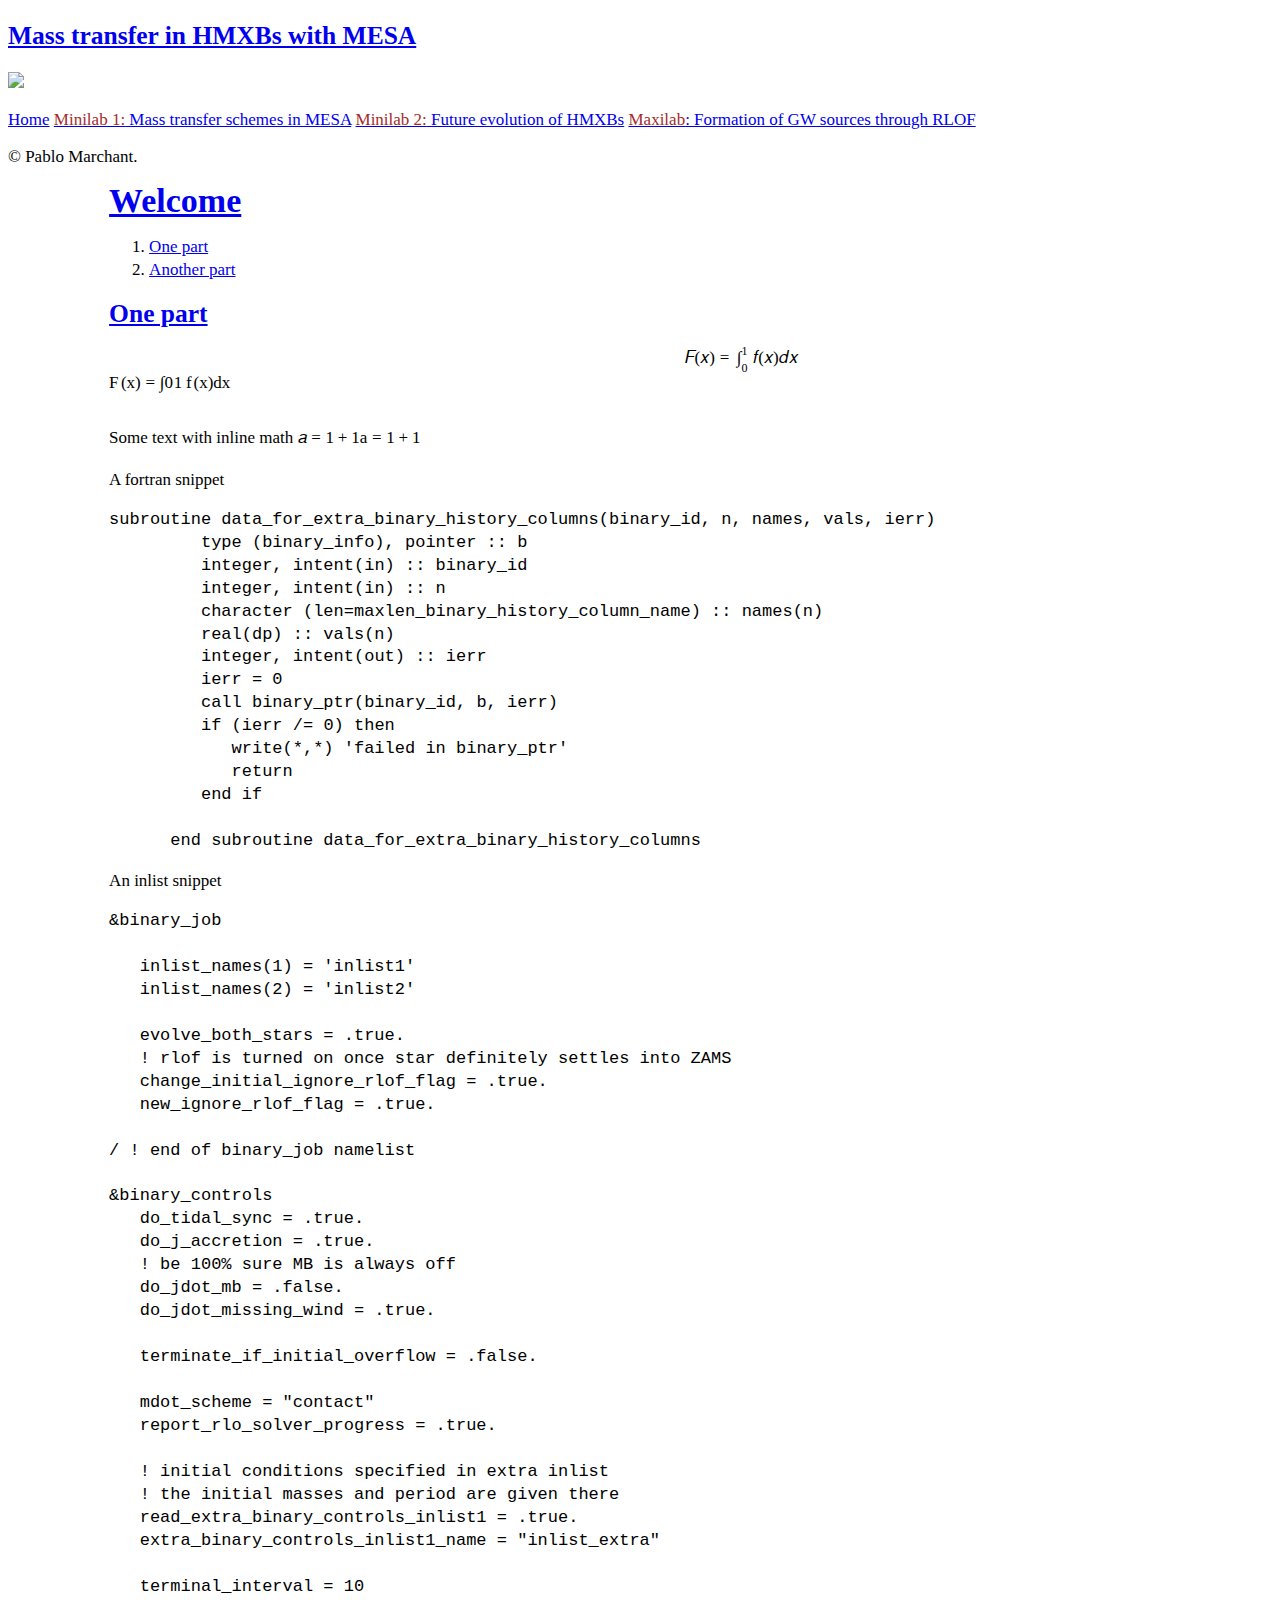
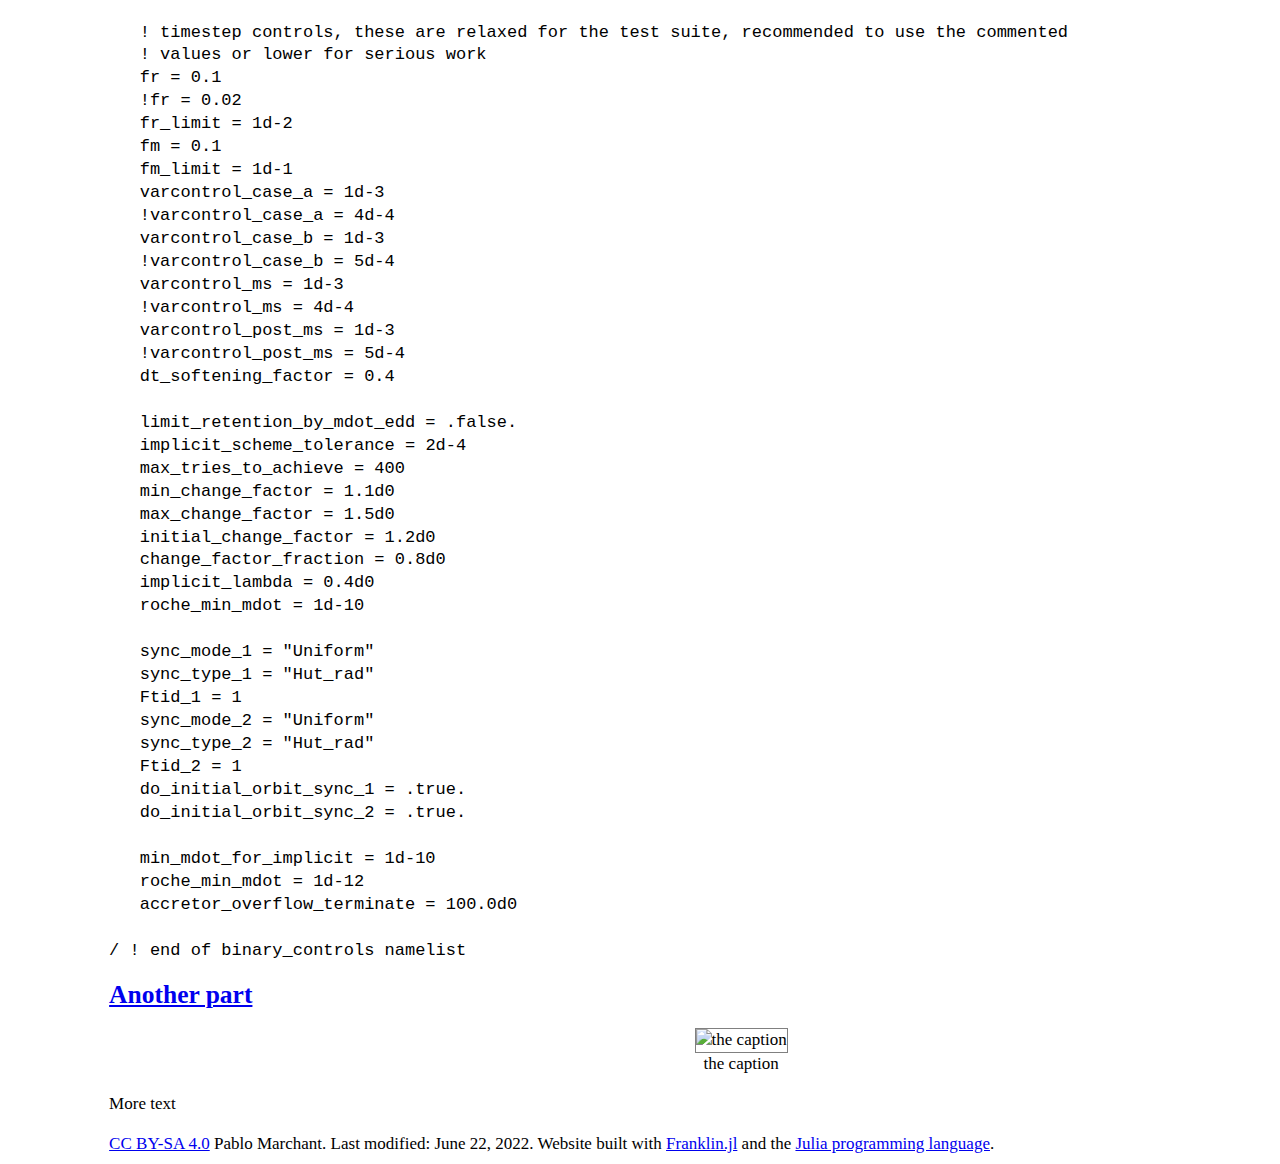
==== index.html @ 85d3b37d "Deploying to gh-pages from  @ 5ab156fdbe3b76eb6be2b7d7a0ef2311f103418b 🚀" ====
<!doctype html> <html lang=en > <meta charset=UTF-8 > <meta name=viewport  content="width=device-width, initial-scale=1"> <link rel=stylesheet  href="/mesa2022_hmxb/libs/katex/katex.min.css"> <link rel=stylesheet  href="/mesa2022_hmxb/libs/highlight/github.min.css"> <link rel=stylesheet  href="/mesa2022_hmxb/css/franklin.css"> <link rel=stylesheet  href="/mesa2022_hmxb/css/poole_hyde.css"> <style> html {font-size: 17px;} .franklin-content {position: relative; padding-left: 8%; padding-right: 5%; line-height: 1.35em;} @media (min-width: 940px) { .franklin-content {width: 100%; margin-left: auto; margin-right: auto;} } @media (max-width: 768px) { .franklin-content {padding-left: 6%; padding-right: 6%;} } </style> <link rel=icon  href="/mesa2022_hmxb/assets/favicon.png"> <title>MESA summer school 2022: Modeling of HMXBs with MESA</title> <div class=sidebar > <div class="container sidebar-sticky"> <div class=sidebar-about > <h2><a href="/mesa2022_hmxb/">Mass transfer in HMXBs with MESA</a></h2> <img src="/mesa2022_hmxb/assets/PobreEstrella.png"/> <p class=lead ></p> </div> <nav class=sidebar-nav > <a class="sidebar-nav-item active" href="/mesa2022_hmxb/">Home</a> <a class="sidebar-nav-item " href="/mesa2022_hmxb/minilab1/"><span style="color:brown">Minilab 1:</span> Mass transfer schemes in MESA</a> <a class="sidebar-nav-item " href="/mesa2022_hmxb/minilab2/"><span style="color:brown">Minilab 2:</span> Future evolution of HMXBs</a> <a class="sidebar-nav-item " href="/mesa2022_hmxb/maxilab/"><span style="color:brown">Maxilab</span>: Formation of GW sources through RLOF</a> </nav> <p>&copy; Pablo Marchant.</p> </div> </div> <div class="content container"> <div class=franklin-content > <h1 id=welcome ><a href="#welcome" class=header-anchor >Welcome</a></h1> <p><div class=franklin-toc ><ol><li><a href="#one_part">One part</a><li><a href="#another_part">Another part</a></ol></div> </p> <h2 id=one_part ><a href="#one_part" class=header-anchor >One part</a></h2> <span class=katex-display ><span class=katex ><span class=katex-mathml ><math xmlns="http://www.w3.org/1998/Math/MathML" display=block ><semantics><mrow><mi>F</mi><mo stretchy=false >(</mo><mi>x</mi><mo stretchy=false >)</mo><mo>=</mo><msubsup><mo>∫</mo><mn>0</mn><mn>1</mn></msubsup><mi>f</mi><mo stretchy=false >(</mo><mi>x</mi><mo stretchy=false >)</mo><mi>d</mi><mi>x</mi></mrow><annotation encoding="application/x-tex">F(x)=\int_0^1 f(x)dx</annotation></semantics></math></span><span class=katex-html  aria-hidden=true ><span class=base ><span class=strut  style="height:1em;vertical-align:-0.25em;"></span><span class="mord mathnormal" style="margin-right:0.13889em;">F</span><span class=mopen >(</span><span class="mord mathnormal">x</span><span class=mclose >)</span><span class=mspace  style="margin-right:0.2778em;"></span><span class=mrel >=</span><span class=mspace  style="margin-right:0.2778em;"></span></span><span class=base ><span class=strut  style="height:2.476em;vertical-align:-0.9119em;"></span><span class=mop ><span class="mop op-symbol large-op" style="margin-right:0.44445em;position:relative;top:-0.0011em;">∫</span><span class=msupsub ><span class="vlist-t vlist-t2"><span class=vlist-r ><span class=vlist  style="height:1.564em;"><span style="top:-1.7881em;margin-left:-0.4445em;margin-right:0.05em;"><span class=pstrut  style="height:2.7em;"></span><span class="sizing reset-size6 size3 mtight"><span class="mord mtight">0</span></span></span><span style="top:-3.8129em;margin-right:0.05em;"><span class=pstrut  style="height:2.7em;"></span><span class="sizing reset-size6 size3 mtight"><span class="mord mtight">1</span></span></span></span><span class=vlist-s >​</span></span><span class=vlist-r ><span class=vlist  style="height:0.9119em;"><span></span></span></span></span></span></span><span class=mspace  style="margin-right:0.1667em;"></span><span class="mord mathnormal" style="margin-right:0.10764em;">f</span><span class=mopen >(</span><span class="mord mathnormal">x</span><span class=mclose >)</span><span class="mord mathnormal">d</span><span class="mord mathnormal">x</span></span></span></span></span> <p>Some text with inline math <span class=katex ><span class=katex-mathml ><math xmlns="http://www.w3.org/1998/Math/MathML"><semantics><mrow><mi>a</mi><mo>=</mo><mn>1</mn><mo>+</mo><mn>1</mn></mrow><annotation encoding="application/x-tex">a=1+1</annotation></semantics></math></span><span class=katex-html  aria-hidden=true ><span class=base ><span class=strut  style="height:0.4306em;"></span><span class="mord mathnormal">a</span><span class=mspace  style="margin-right:0.2778em;"></span><span class=mrel >=</span><span class=mspace  style="margin-right:0.2778em;"></span></span><span class=base ><span class=strut  style="height:0.7278em;vertical-align:-0.0833em;"></span><span class=mord >1</span><span class=mspace  style="margin-right:0.2222em;"></span><span class=mbin >+</span><span class=mspace  style="margin-right:0.2222em;"></span></span><span class=base ><span class=strut  style="height:0.6444em;"></span><span class=mord >1</span></span></span></span></p> <p>A fortran snippet</p> <pre><code class="fortran hljs"><span class=hljs-function ><span class=hljs-keyword >subroutine</span></span> data_for_extra_binary_history_columns(binary_id, n, names, vals, ierr)
         <span class=hljs-keyword >type</span> (binary_info), <span class=hljs-keyword >pointer</span> :: b
         <span class=hljs-keyword >integer</span>, <span class=hljs-keyword >intent</span>(<span class=hljs-keyword >in</span>) :: binary_id
         <span class=hljs-keyword >integer</span>, <span class=hljs-keyword >intent</span>(<span class=hljs-keyword >in</span>) :: n
         <span class=hljs-keyword >character</span> (len=maxlen_binary_history_column_name) :: names(n)
         <span class=hljs-keyword >real</span>(dp) :: vals(n)
         <span class=hljs-keyword >integer</span>, <span class=hljs-keyword >intent</span>(<span class=hljs-keyword >out</span>) :: ierr
         ierr = <span class=hljs-number >0</span>
         <span class=hljs-keyword >call</span> binary_ptr(binary_id, b, ierr)
         <span class=hljs-keyword >if</span> (ierr /= <span class=hljs-number >0</span>) <span class=hljs-keyword >then</span>
            <span class=hljs-built_in >write</span>(*,*) <span class=hljs-string >&#x27;failed in binary_ptr&#x27;</span>
            <span class=hljs-keyword >return</span>
         <span class=hljs-keyword >end</span> <span class=hljs-keyword >if</span>
         
      <span class=hljs-keyword >end</span> <span class=hljs-function ><span class=hljs-keyword >subroutine</span></span> data_for_extra_binary_history_columns</code></pre> <p>An inlist snippet</p> <pre><code class="fortran hljs">&amp;binary_job

   inlist_names(<span class=hljs-number >1</span>) = <span class=hljs-string >&#x27;inlist1&#x27;</span> 
   inlist_names(<span class=hljs-number >2</span>) = <span class=hljs-string >&#x27;inlist2&#x27;</span>

   evolve_both_stars = .true.
   <span class=hljs-comment >! rlof is turned on once star definitely settles into ZAMS</span>
   change_initial_ignore_rlof_flag = .true.
   new_ignore_rlof_flag = .true.

/ <span class=hljs-comment >! end of binary_job namelist</span>

&amp;binary_controls
   do_tidal_sync = .true.
   do_j_accretion = .true.
   <span class=hljs-comment >! be 100% sure MB is always off</span>
   do_jdot_mb = .false.
   do_jdot_missing_wind = .true.

   terminate_if_initial_overflow = .false.

   mdot_scheme = <span class=hljs-string >&quot;contact&quot;</span>
   report_rlo_solver_progress = .true.

   <span class=hljs-comment >! initial conditions specified in extra inlist</span>
   <span class=hljs-comment >! the initial masses and period are given there</span>
   read_extra_binary_controls_inlist1 = .true.
   extra_binary_controls_inlist1_name = <span class=hljs-string >&quot;inlist_extra&quot;</span>

   terminal_interval = <span class=hljs-number >10</span>

   <span class=hljs-comment >! timestep controls, these are relaxed for the test suite, recommended to use the commented</span>
   <span class=hljs-comment >! values or lower for serious work</span>
   fr = <span class=hljs-number >0.1</span>
   <span class=hljs-comment >!fr = 0.02</span>
   fr_limit = <span class=hljs-number >1d-2</span>
   fm = <span class=hljs-number >0.1</span>
   fm_limit = <span class=hljs-number >1d-1</span>
   varcontrol_case_a = <span class=hljs-number >1d-3</span>
   <span class=hljs-comment >!varcontrol_case_a = 4d-4</span>
   varcontrol_case_b = <span class=hljs-number >1d-3</span>
   <span class=hljs-comment >!varcontrol_case_b = 5d-4</span>
   varcontrol_ms = <span class=hljs-number >1d-3</span>
   <span class=hljs-comment >!varcontrol_ms = 4d-4</span>
   varcontrol_post_ms = <span class=hljs-number >1d-3</span>
   <span class=hljs-comment >!varcontrol_post_ms = 5d-4</span>
   dt_softening_factor = <span class=hljs-number >0.4</span>

   limit_retention_by_mdot_edd = .false.
   implicit_scheme_tolerance = <span class=hljs-number >2d-4</span>
   max_tries_to_achieve = <span class=hljs-number >400</span>
   min_change_factor = <span class=hljs-number >1.1d0</span>
   max_change_factor = <span class=hljs-number >1.5d0</span>
   initial_change_factor = <span class=hljs-number >1.2d0</span>
   change_factor_fraction = <span class=hljs-number >0.8d0</span>
   implicit_lambda = <span class=hljs-number >0.4d0</span>
   roche_min_mdot = <span class=hljs-number >1d-10</span>

   sync_mode_1 = <span class=hljs-string >&quot;Uniform&quot;</span>
   sync_type_1 = <span class=hljs-string >&quot;Hut_rad&quot;</span>
   Ftid_1 = <span class=hljs-number >1</span>
   sync_mode_2 = <span class=hljs-string >&quot;Uniform&quot;</span>
   sync_type_2 = <span class=hljs-string >&quot;Hut_rad&quot;</span>
   Ftid_2 = <span class=hljs-number >1</span>
   do_initial_orbit_sync_1 = .true.
   do_initial_orbit_sync_2 = .true.

   min_mdot_for_implicit = <span class=hljs-number >1d-10</span>
   roche_min_mdot = <span class=hljs-number >1d-12</span>
   accretor_overflow_terminate = <span class=hljs-number >100.0d0</span>
         
/ <span class=hljs-comment >! end of binary_controls namelist</span></code></pre> <h2 id=another_part ><a href="#another_part" class=header-anchor >Another part</a></h2> <figure style="text-align:center;"> <img src="/mesa2022_hmxb/assets/maxilab/code/output/roche.svg" style="padding:0; width:100%;border: 1px solid gray;" alt=" the caption"/> <figcaption> the caption</figcaption> </figure> <p>More text</p> <div class=page-foot > <a href="http://creativecommons.org/licenses/by-sa/4.0/">CC BY-SA 4.0</a> Pablo Marchant. Last modified: June 22, 2022. Website built with <a href="https://github.com/tlienart/Franklin.jl">Franklin.jl</a> and the <a href="https://julialang.org">Julia programming language</a>. </div> </div> </div>
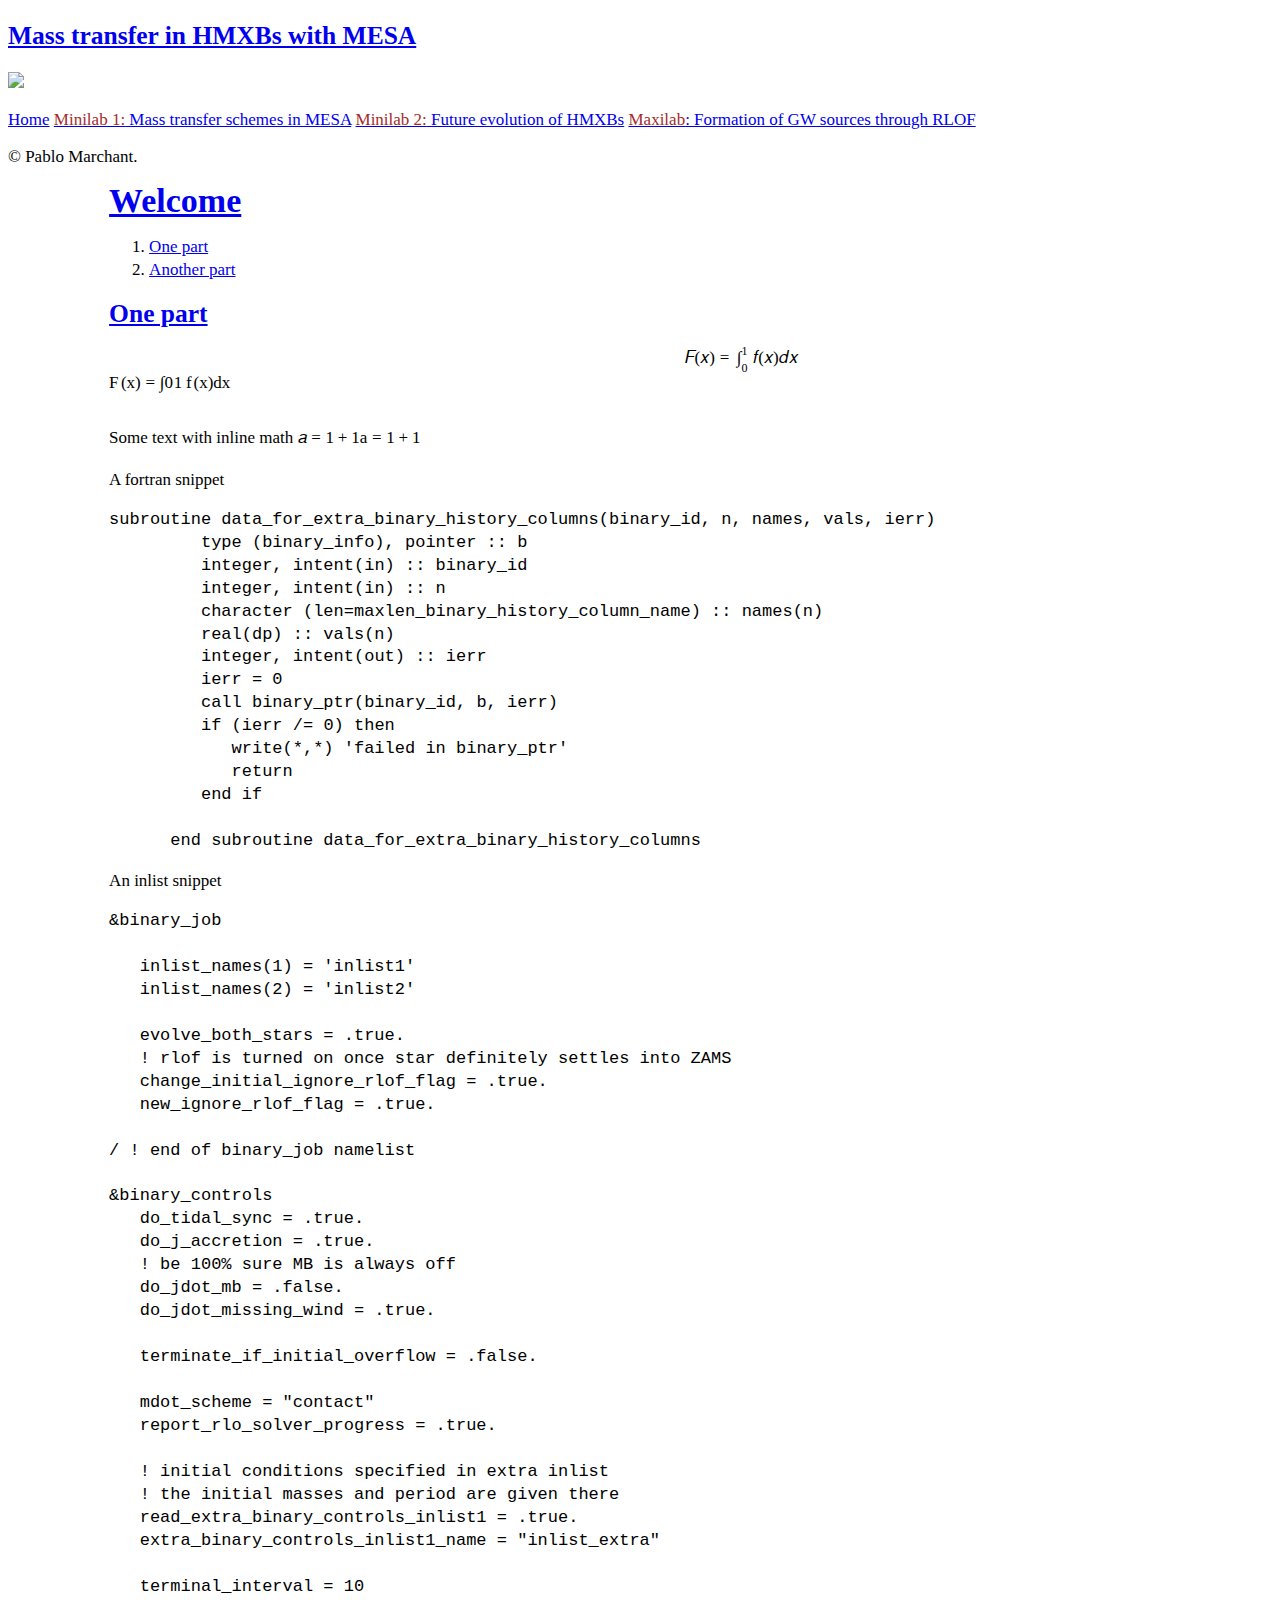
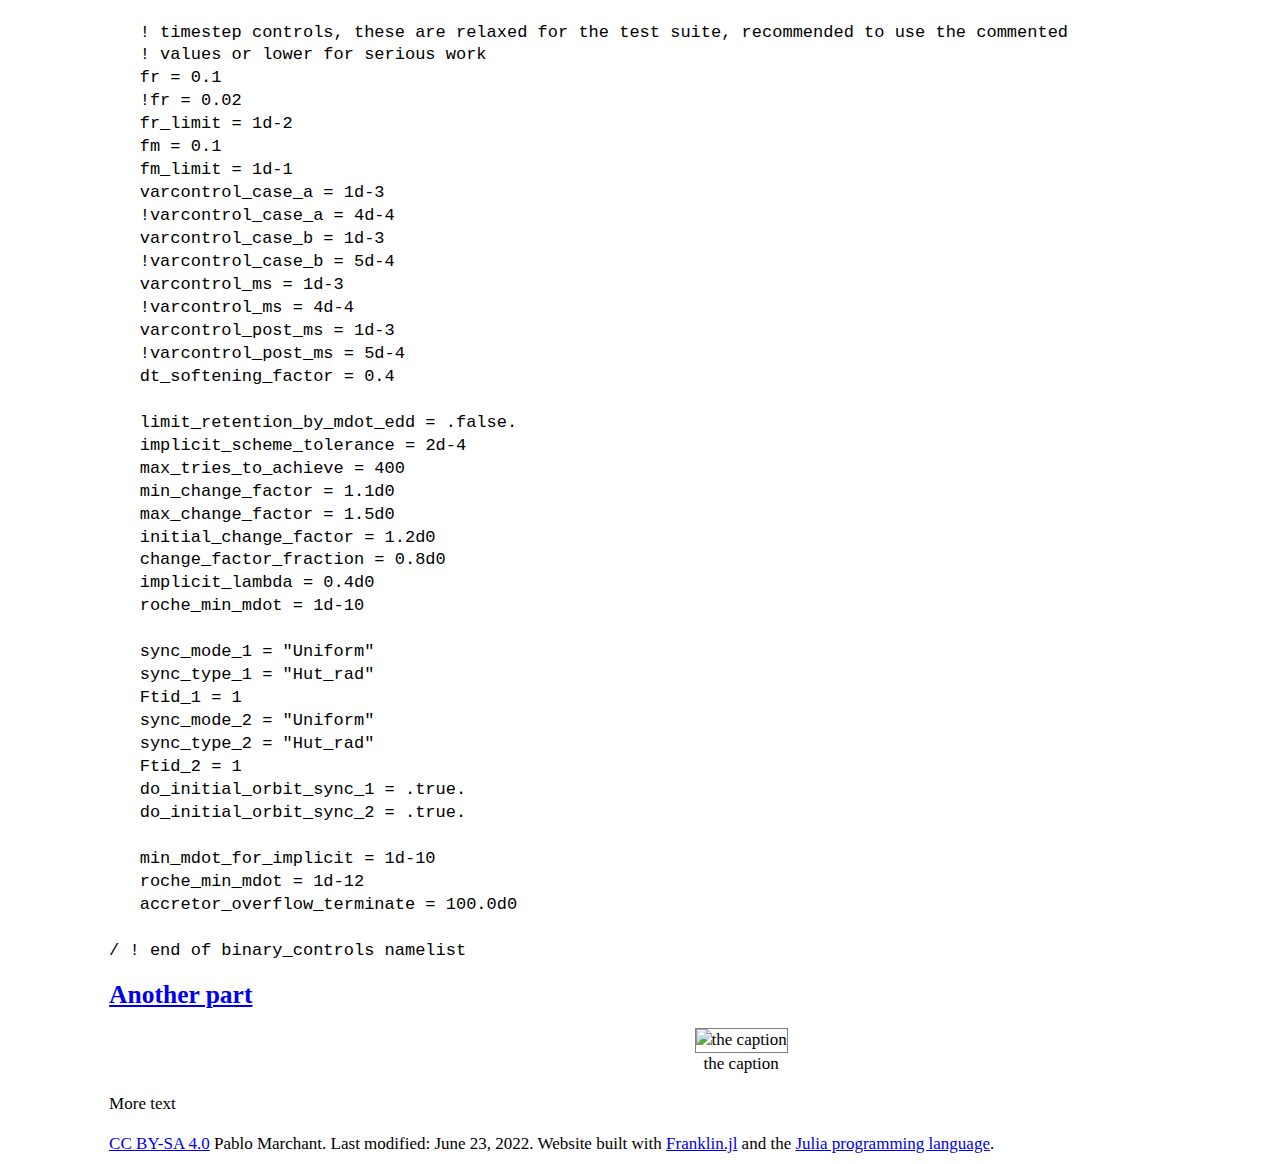
==== commit 11ff33a9: "Deploying to gh-pages from  @ 27199b97aa4771895e220de579872ebf9748f360 🚀" ====
--- a/index.html
+++ b/index.html
@@ -1,4 +1,4 @@
-<!doctype html> <html lang=en > <meta charset=UTF-8 > <meta name=viewport  content="width=device-width, initial-scale=1"> <link rel=stylesheet  href="/mesa2022_hmxb/libs/katex/katex.min.css"> <link rel=stylesheet  href="/mesa2022_hmxb/libs/highlight/github.min.css"> <link rel=stylesheet  href="/mesa2022_hmxb/css/franklin.css"> <link rel=stylesheet  href="/mesa2022_hmxb/css/poole_hyde.css"> <style> html {font-size: 17px;} .franklin-content {position: relative; padding-left: 8%; padding-right: 5%; line-height: 1.35em;} @media (min-width: 940px) { .franklin-content {width: 100%; margin-left: auto; margin-right: auto;} } @media (max-width: 768px) { .franklin-content {padding-left: 6%; padding-right: 6%;} } </style> <link rel=icon  href="/mesa2022_hmxb/assets/favicon.png"> <title>MESA summer school 2022: Modeling of HMXBs with MESA</title> <div class=sidebar > <div class="container sidebar-sticky"> <div class=sidebar-about > <h2><a href="/mesa2022_hmxb/">Mass transfer in HMXBs with MESA</a></h2> <img src="/mesa2022_hmxb/assets/PobreEstrella.png"/> <p class=lead ></p> </div> <nav class=sidebar-nav > <a class="sidebar-nav-item active" href="/mesa2022_hmxb/">Home</a> <a class="sidebar-nav-item " href="/mesa2022_hmxb/minilab1/"><span style="color:brown">Minilab 1:</span> Mass transfer schemes in MESA</a> <a class="sidebar-nav-item " href="/mesa2022_hmxb/minilab2/"><span style="color:brown">Minilab 2:</span> Future evolution of HMXBs</a> <a class="sidebar-nav-item " href="/mesa2022_hmxb/maxilab/"><span style="color:brown">Maxilab</span>: Formation of GW sources through RLOF</a> </nav> <p>&copy; Pablo Marchant.</p> </div> </div> <div class="content container"> <div class=franklin-content > <h1 id=welcome ><a href="#welcome" class=header-anchor >Welcome</a></h1> <p><div class=franklin-toc ><ol><li><a href="#one_part">One part</a><li><a href="#another_part">Another part</a></ol></div> </p> <h2 id=one_part ><a href="#one_part" class=header-anchor >One part</a></h2> <span class=katex-display ><span class=katex ><span class=katex-mathml ><math xmlns="http://www.w3.org/1998/Math/MathML" display=block ><semantics><mrow><mi>F</mi><mo stretchy=false >(</mo><mi>x</mi><mo stretchy=false >)</mo><mo>=</mo><msubsup><mo>∫</mo><mn>0</mn><mn>1</mn></msubsup><mi>f</mi><mo stretchy=false >(</mo><mi>x</mi><mo stretchy=false >)</mo><mi>d</mi><mi>x</mi></mrow><annotation encoding="application/x-tex">F(x)=\int_0^1 f(x)dx</annotation></semantics></math></span><span class=katex-html  aria-hidden=true ><span class=base ><span class=strut  style="height:1em;vertical-align:-0.25em;"></span><span class="mord mathnormal" style="margin-right:0.13889em;">F</span><span class=mopen >(</span><span class="mord mathnormal">x</span><span class=mclose >)</span><span class=mspace  style="margin-right:0.2778em;"></span><span class=mrel >=</span><span class=mspace  style="margin-right:0.2778em;"></span></span><span class=base ><span class=strut  style="height:2.476em;vertical-align:-0.9119em;"></span><span class=mop ><span class="mop op-symbol large-op" style="margin-right:0.44445em;position:relative;top:-0.0011em;">∫</span><span class=msupsub ><span class="vlist-t vlist-t2"><span class=vlist-r ><span class=vlist  style="height:1.564em;"><span style="top:-1.7881em;margin-left:-0.4445em;margin-right:0.05em;"><span class=pstrut  style="height:2.7em;"></span><span class="sizing reset-size6 size3 mtight"><span class="mord mtight">0</span></span></span><span style="top:-3.8129em;margin-right:0.05em;"><span class=pstrut  style="height:2.7em;"></span><span class="sizing reset-size6 size3 mtight"><span class="mord mtight">1</span></span></span></span><span class=vlist-s >​</span></span><span class=vlist-r ><span class=vlist  style="height:0.9119em;"><span></span></span></span></span></span></span><span class=mspace  style="margin-right:0.1667em;"></span><span class="mord mathnormal" style="margin-right:0.10764em;">f</span><span class=mopen >(</span><span class="mord mathnormal">x</span><span class=mclose >)</span><span class="mord mathnormal">d</span><span class="mord mathnormal">x</span></span></span></span></span> <p>Some text with inline math <span class=katex ><span class=katex-mathml ><math xmlns="http://www.w3.org/1998/Math/MathML"><semantics><mrow><mi>a</mi><mo>=</mo><mn>1</mn><mo>+</mo><mn>1</mn></mrow><annotation encoding="application/x-tex">a=1+1</annotation></semantics></math></span><span class=katex-html  aria-hidden=true ><span class=base ><span class=strut  style="height:0.4306em;"></span><span class="mord mathnormal">a</span><span class=mspace  style="margin-right:0.2778em;"></span><span class=mrel >=</span><span class=mspace  style="margin-right:0.2778em;"></span></span><span class=base ><span class=strut  style="height:0.7278em;vertical-align:-0.0833em;"></span><span class=mord >1</span><span class=mspace  style="margin-right:0.2222em;"></span><span class=mbin >+</span><span class=mspace  style="margin-right:0.2222em;"></span></span><span class=base ><span class=strut  style="height:0.6444em;"></span><span class=mord >1</span></span></span></span></p> <p>A fortran snippet</p> <pre><code class="fortran hljs"><span class=hljs-function ><span class=hljs-keyword >subroutine</span></span> data_for_extra_binary_history_columns(binary_id, n, names, vals, ierr)
+<!doctype html> <html lang=en > <meta charset=UTF-8 > <meta name=viewport  content="width=device-width, initial-scale=1"> <link rel=stylesheet  href="/mesa2022_hmxb/libs/katex/katex.min.css"> <link rel=stylesheet  href="/mesa2022_hmxb/libs/highlight/github.min.css"> <link rel=stylesheet  href="/mesa2022_hmxb/css/franklin.css"> <link rel=stylesheet  href="/mesa2022_hmxb/css/poole_hyde.css"> <link rel=stylesheet  href="/mesa2022_hmxb/css/extras.css"> <style> html {font-size: 17px;} .franklin-content {position: relative; padding-left: 8%; padding-right: 5%; line-height: 1.35em;} @media (min-width: 940px) { .franklin-content {width: 100%; margin-left: auto; margin-right: auto;} } @media (max-width: 768px) { .franklin-content {padding-left: 6%; padding-right: 6%;} } </style> <link rel=icon  href="/mesa2022_hmxb/assets/favicon.png"> <title>MESA summer school 2022: Modeling of HMXBs with MESA</title> <div class=sidebar > <div class="container sidebar-sticky"> <div class=sidebar-about > <h2><a href="/mesa2022_hmxb/">Mass transfer in HMXBs with MESA</a></h2> <img src="/mesa2022_hmxb/assets/PobreEstrella.png"/> <p class=lead ></p> </div> <nav class=sidebar-nav > <a class="sidebar-nav-item active" href="/mesa2022_hmxb/">Home</a> <a class="sidebar-nav-item " href="/mesa2022_hmxb/minilab1/"><span style="color:brown">Minilab 1:</span> Mass transfer schemes in MESA</a> <a class="sidebar-nav-item " href="/mesa2022_hmxb/minilab2/"><span style="color:brown">Minilab 2:</span> Future evolution of HMXBs</a> <a class="sidebar-nav-item " href="/mesa2022_hmxb/maxilab/"><span style="color:brown">Maxilab</span>: Formation of GW sources through RLOF</a> </nav> <p>&copy; Pablo Marchant.</p> </div> </div> <div class="content container"> <div class=franklin-content > <h1 id=welcome ><a href="#welcome" class=header-anchor >Welcome</a></h1> <p><div class=franklin-toc ><ol><li><a href="#one_part">One part</a><li><a href="#another_part">Another part</a></ol></div> </p> <h2 id=one_part ><a href="#one_part" class=header-anchor >One part</a></h2> <span class=katex-display ><span class=katex ><span class=katex-mathml ><math xmlns="http://www.w3.org/1998/Math/MathML" display=block ><semantics><mrow><mi>F</mi><mo stretchy=false >(</mo><mi>x</mi><mo stretchy=false >)</mo><mo>=</mo><msubsup><mo>∫</mo><mn>0</mn><mn>1</mn></msubsup><mi>f</mi><mo stretchy=false >(</mo><mi>x</mi><mo stretchy=false >)</mo><mi>d</mi><mi>x</mi></mrow><annotation encoding="application/x-tex">F(x)=\int_0^1 f(x)dx</annotation></semantics></math></span><span class=katex-html  aria-hidden=true ><span class=base ><span class=strut  style="height:1em;vertical-align:-0.25em;"></span><span class="mord mathnormal" style="margin-right:0.13889em;">F</span><span class=mopen >(</span><span class="mord mathnormal">x</span><span class=mclose >)</span><span class=mspace  style="margin-right:0.2778em;"></span><span class=mrel >=</span><span class=mspace  style="margin-right:0.2778em;"></span></span><span class=base ><span class=strut  style="height:2.476em;vertical-align:-0.9119em;"></span><span class=mop ><span class="mop op-symbol large-op" style="margin-right:0.44445em;position:relative;top:-0.0011em;">∫</span><span class=msupsub ><span class="vlist-t vlist-t2"><span class=vlist-r ><span class=vlist  style="height:1.564em;"><span style="top:-1.7881em;margin-left:-0.4445em;margin-right:0.05em;"><span class=pstrut  style="height:2.7em;"></span><span class="sizing reset-size6 size3 mtight"><span class="mord mtight">0</span></span></span><span style="top:-3.8129em;margin-right:0.05em;"><span class=pstrut  style="height:2.7em;"></span><span class="sizing reset-size6 size3 mtight"><span class="mord mtight">1</span></span></span></span><span class=vlist-s >​</span></span><span class=vlist-r ><span class=vlist  style="height:0.9119em;"><span></span></span></span></span></span></span><span class=mspace  style="margin-right:0.1667em;"></span><span class="mord mathnormal" style="margin-right:0.10764em;">f</span><span class=mopen >(</span><span class="mord mathnormal">x</span><span class=mclose >)</span><span class="mord mathnormal">d</span><span class="mord mathnormal">x</span></span></span></span></span> <p>Some text with inline math <span class=katex ><span class=katex-mathml ><math xmlns="http://www.w3.org/1998/Math/MathML"><semantics><mrow><mi>a</mi><mo>=</mo><mn>1</mn><mo>+</mo><mn>1</mn></mrow><annotation encoding="application/x-tex">a=1+1</annotation></semantics></math></span><span class=katex-html  aria-hidden=true ><span class=base ><span class=strut  style="height:0.4306em;"></span><span class="mord mathnormal">a</span><span class=mspace  style="margin-right:0.2778em;"></span><span class=mrel >=</span><span class=mspace  style="margin-right:0.2778em;"></span></span><span class=base ><span class=strut  style="height:0.7278em;vertical-align:-0.0833em;"></span><span class=mord >1</span><span class=mspace  style="margin-right:0.2222em;"></span><span class=mbin >+</span><span class=mspace  style="margin-right:0.2222em;"></span></span><span class=base ><span class=strut  style="height:0.6444em;"></span><span class=mord >1</span></span></span></span></p> <p>A fortran snippet</p> <pre><code class="fortran hljs"><span class=hljs-function ><span class=hljs-keyword >subroutine</span></span> data_for_extra_binary_history_columns(binary_id, n, names, vals, ierr)
          <span class=hljs-keyword >type</span> (binary_info), <span class=hljs-keyword >pointer</span> :: b
          <span class=hljs-keyword >integer</span>, <span class=hljs-keyword >intent</span>(<span class=hljs-keyword >in</span>) :: binary_id
          <span class=hljs-keyword >integer</span>, <span class=hljs-keyword >intent</span>(<span class=hljs-keyword >in</span>) :: n
@@ -83,4 +83,4 @@
    roche_min_mdot = <span class=hljs-number >1d-12</span>
    accretor_overflow_terminate = <span class=hljs-number >100.0d0</span>
          
-/ <span class=hljs-comment >! end of binary_controls namelist</span></code></pre> <h2 id=another_part ><a href="#another_part" class=header-anchor >Another part</a></h2> <figure style="text-align:center;"> <img src="/mesa2022_hmxb/assets/maxilab/code/output/roche.svg" style="padding:0; width:100%;border: 1px solid gray;" alt=" the caption"/> <figcaption> the caption</figcaption> </figure> <p>More text</p> <div class=page-foot > <a href="http://creativecommons.org/licenses/by-sa/4.0/">CC BY-SA 4.0</a> Pablo Marchant. Last modified: June 22, 2022. Website built with <a href="https://github.com/tlienart/Franklin.jl">Franklin.jl</a> and the <a href="https://julialang.org">Julia programming language</a>. </div> </div> </div>+/ <span class=hljs-comment >! end of binary_controls namelist</span></code></pre> <h2 id=another_part ><a href="#another_part" class=header-anchor >Another part</a></h2> <figure style="text-align:center;"> <img src="/mesa2022_hmxb/assets/maxilab/code/output/roche.svg" style="padding:0; width:100%;border: 1px solid gray;" alt=" the caption"/> <figcaption> the caption</figcaption> </figure> <p>More text</p> <div class=page-foot > <a href="http://creativecommons.org/licenses/by-sa/4.0/">CC BY-SA 4.0</a> Pablo Marchant. Last modified: June 23, 2022. Website built with <a href="https://github.com/tlienart/Franklin.jl">Franklin.jl</a> and the <a href="https://julialang.org">Julia programming language</a>. </div> <script> var coll = document.getElementsByClassName("collapsible"); var i; for (i = 0; i < coll.length; i++) { coll[i].addEventListener("click", function() { this.classList.toggle("active"); var content = this.nextElementSibling; if (content.style.display === "block") { content.style.display = "none"; } else { content.style.display = "block"; } }); } </script></div> </div>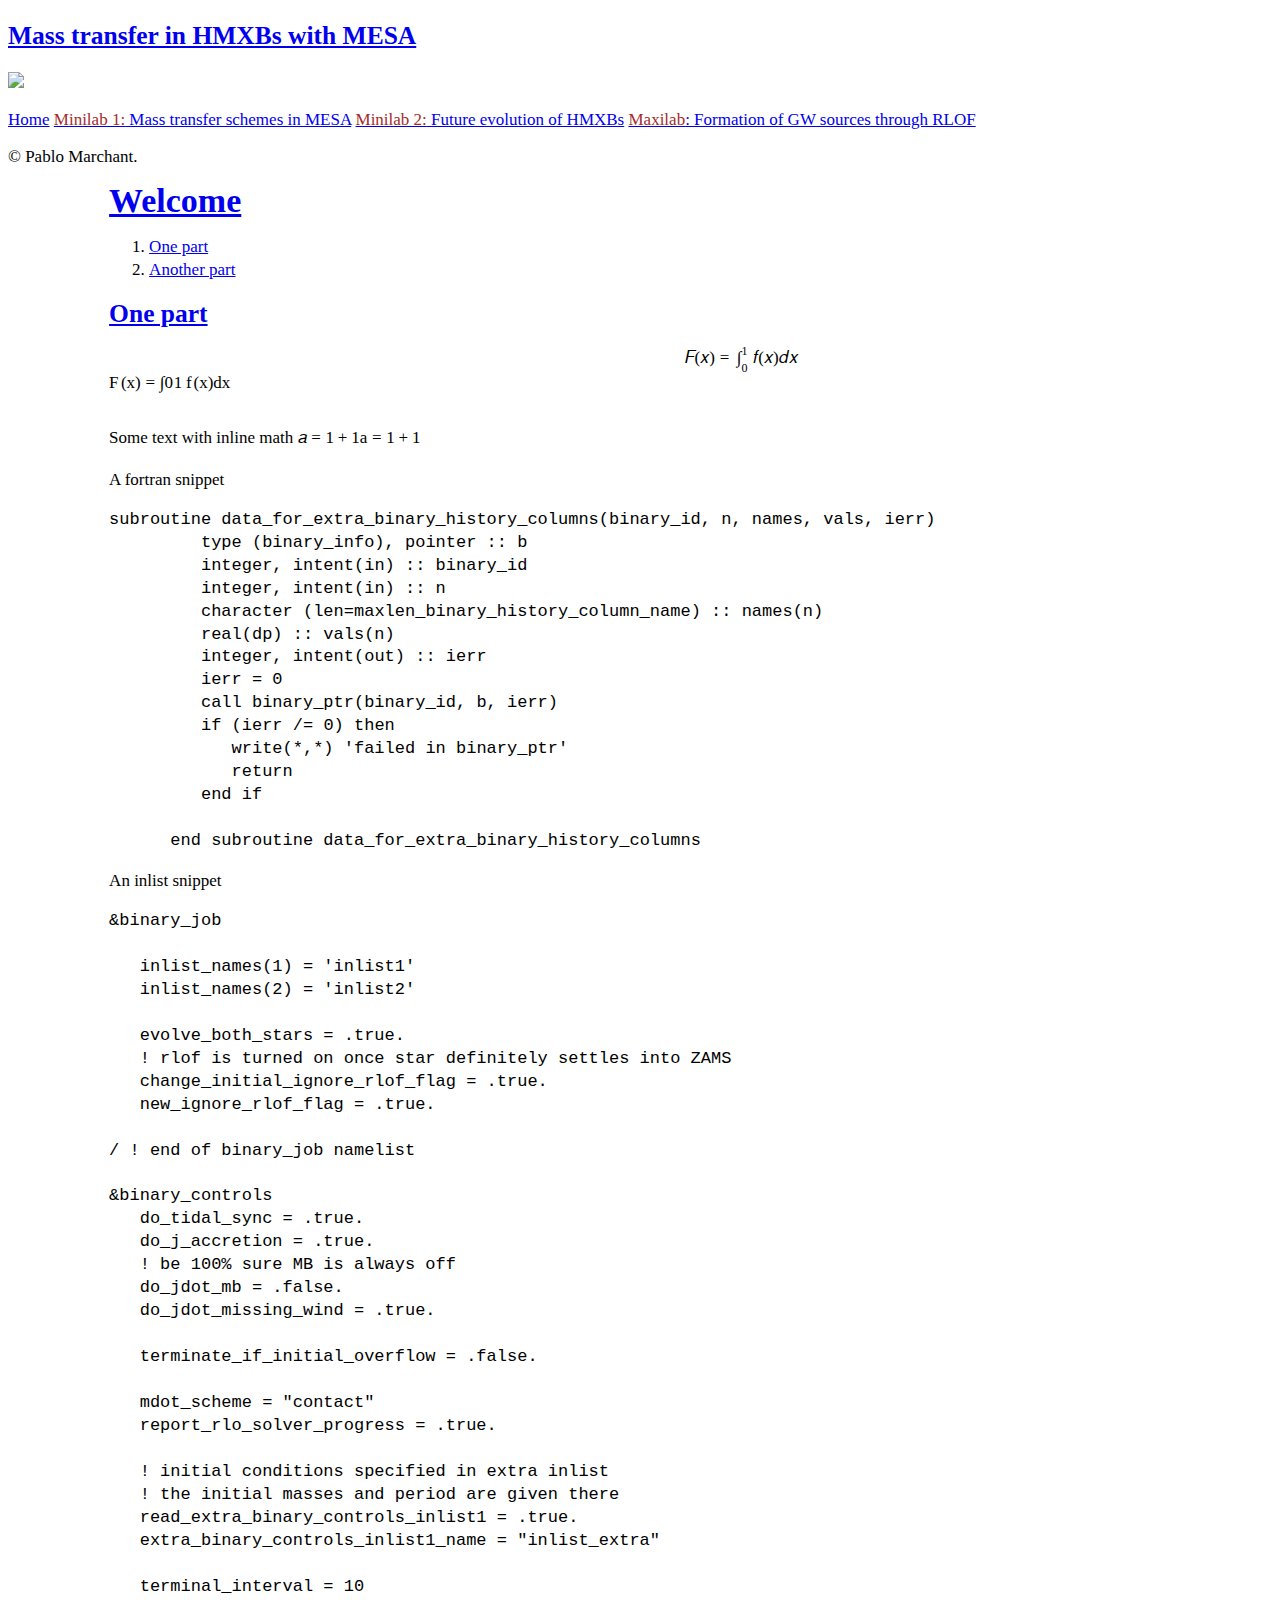
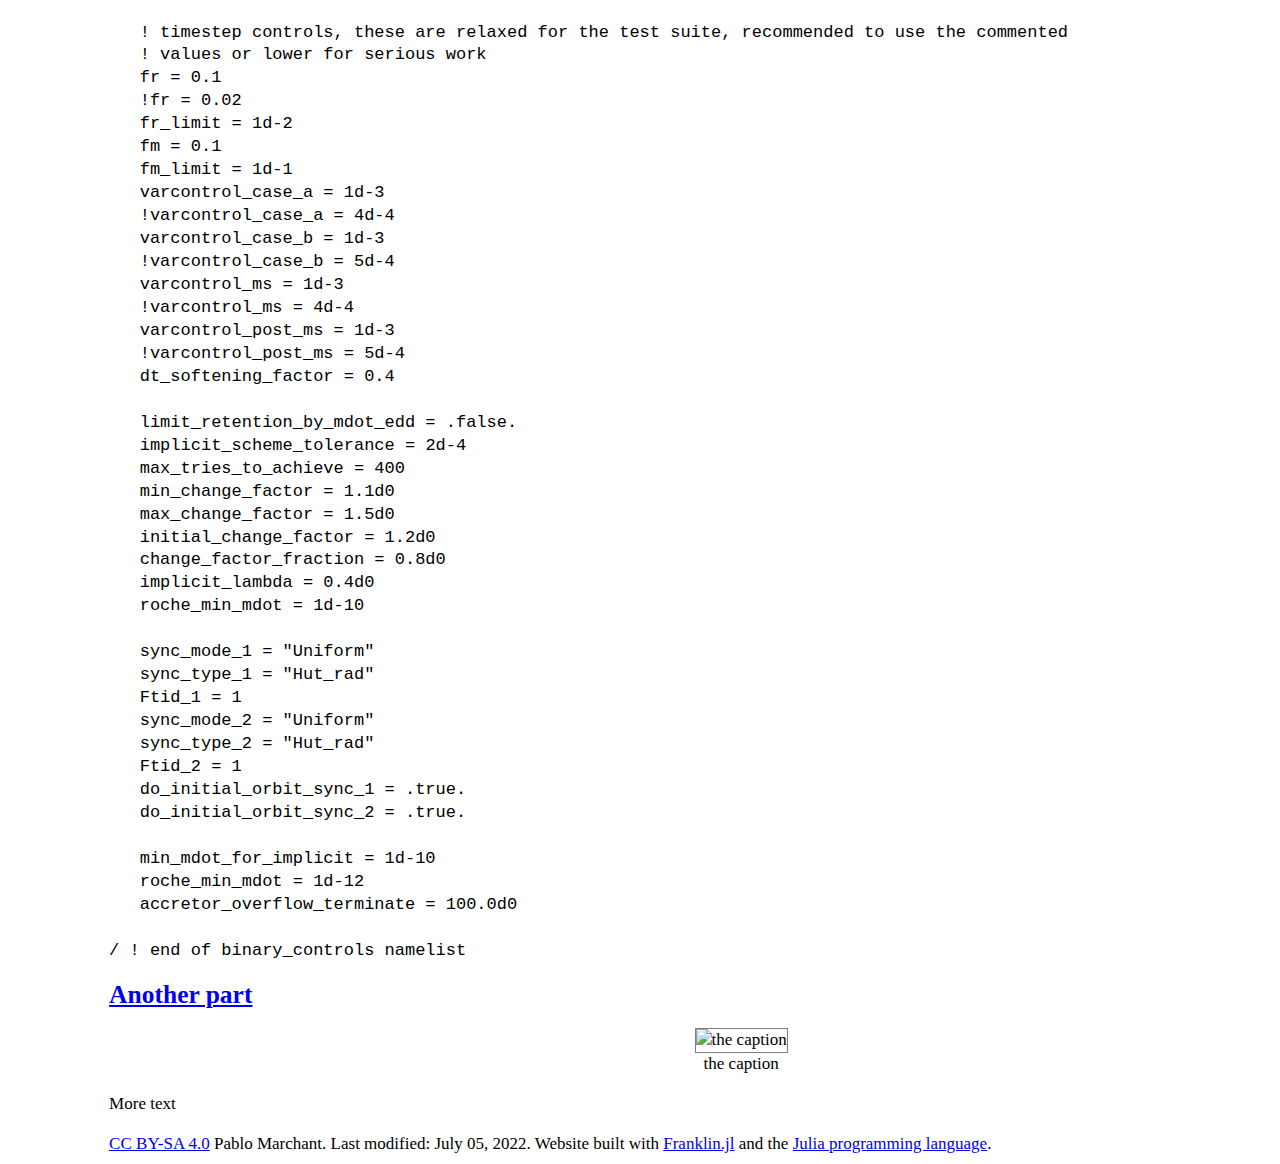
==== commit 27d8690d: "Deploying to gh-pages from  @ e30dea16cb5c01e1e483276dd90e5fe68459b3f8 🚀" ====
--- a/index.html
+++ b/index.html
@@ -83,4 +83,4 @@
    roche_min_mdot = <span class=hljs-number >1d-12</span>
    accretor_overflow_terminate = <span class=hljs-number >100.0d0</span>
          
-/ <span class=hljs-comment >! end of binary_controls namelist</span></code></pre> <h2 id=another_part ><a href="#another_part" class=header-anchor >Another part</a></h2> <figure style="text-align:center;"> <img src="/mesa2022_hmxb/assets/maxilab/code/output/roche.svg" style="padding:0; width:100%;border: 1px solid gray;" alt=" the caption"/> <figcaption> the caption</figcaption> </figure> <p>More text</p> <div class=page-foot > <a href="http://creativecommons.org/licenses/by-sa/4.0/">CC BY-SA 4.0</a> Pablo Marchant. Last modified: June 23, 2022. Website built with <a href="https://github.com/tlienart/Franklin.jl">Franklin.jl</a> and the <a href="https://julialang.org">Julia programming language</a>. </div> <script> var coll = document.getElementsByClassName("collapsible"); var i; for (i = 0; i < coll.length; i++) { coll[i].addEventListener("click", function() { this.classList.toggle("active"); var content = this.nextElementSibling; if (content.style.display === "block") { content.style.display = "none"; } else { content.style.display = "block"; } }); } </script></div> </div>+/ <span class=hljs-comment >! end of binary_controls namelist</span></code></pre> <h2 id=another_part ><a href="#another_part" class=header-anchor >Another part</a></h2> <figure style="text-align:center;"> <img src="/mesa2022_hmxb/assets/maxilab/code/output/roche.svg" style="padding:0; width:100%;border: 1px solid gray;" alt=" the caption"/> <figcaption> the caption</figcaption> </figure> <p>More text</p> <div class=page-foot > <a href="http://creativecommons.org/licenses/by-sa/4.0/">CC BY-SA 4.0</a> Pablo Marchant. Last modified: July 05, 2022. Website built with <a href="https://github.com/tlienart/Franklin.jl">Franklin.jl</a> and the <a href="https://julialang.org">Julia programming language</a>. </div> <script> var coll = document.getElementsByClassName("collapsible"); var i; for (i = 0; i < coll.length; i++) { coll[i].addEventListener("click", function() { this.classList.toggle("active"); var content = this.nextElementSibling; if (content.style.display === "block") { content.style.display = "none"; } else { content.style.display = "block"; } }); } </script></div> </div>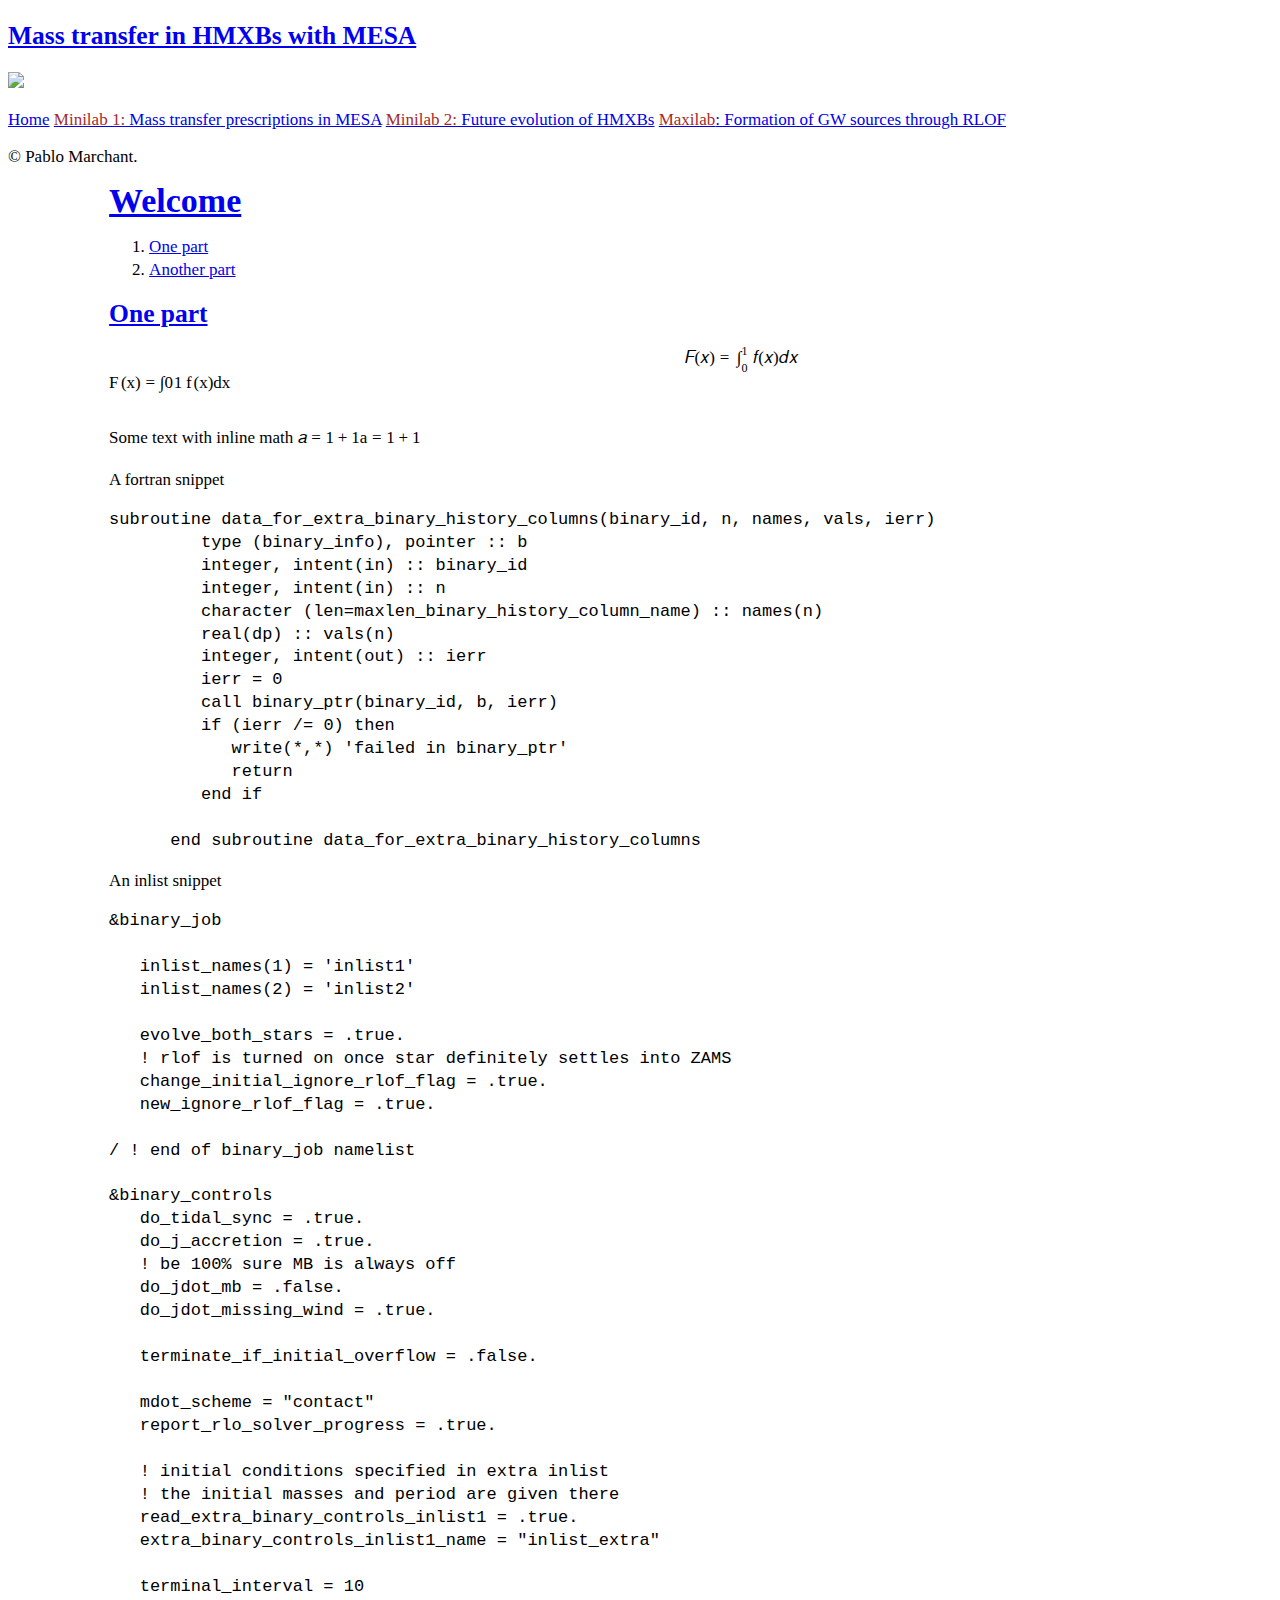
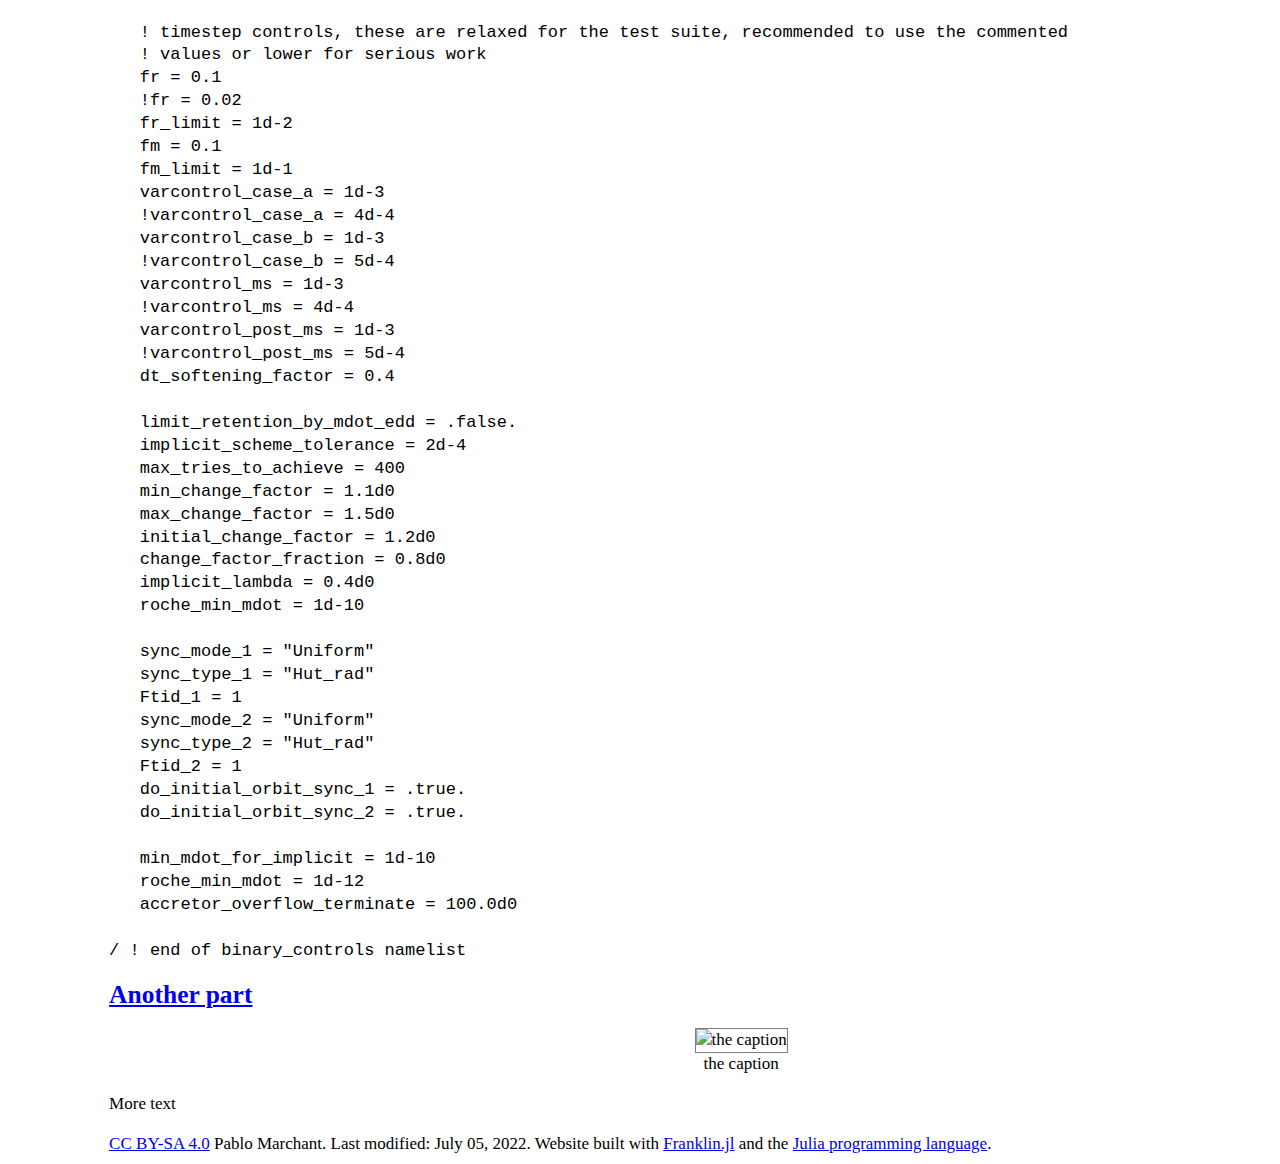
==== commit ef75632f: "Deploying to gh-pages from  @ 37df3ab47ae2d66096cbb17096a128e5a454fd2d 🚀" ====
--- a/index.html
+++ b/index.html
@@ -1,4 +1,4 @@
-<!doctype html> <html lang=en > <meta charset=UTF-8 > <meta name=viewport  content="width=device-width, initial-scale=1"> <link rel=stylesheet  href="/mesa2022_hmxb/libs/katex/katex.min.css"> <link rel=stylesheet  href="/mesa2022_hmxb/libs/highlight/github.min.css"> <link rel=stylesheet  href="/mesa2022_hmxb/css/franklin.css"> <link rel=stylesheet  href="/mesa2022_hmxb/css/poole_hyde.css"> <link rel=stylesheet  href="/mesa2022_hmxb/css/extras.css"> <style> html {font-size: 17px;} .franklin-content {position: relative; padding-left: 8%; padding-right: 5%; line-height: 1.35em;} @media (min-width: 940px) { .franklin-content {width: 100%; margin-left: auto; margin-right: auto;} } @media (max-width: 768px) { .franklin-content {padding-left: 6%; padding-right: 6%;} } </style> <link rel=icon  href="/mesa2022_hmxb/assets/favicon.png"> <title>MESA summer school 2022: Modeling of HMXBs with MESA</title> <div class=sidebar > <div class="container sidebar-sticky"> <div class=sidebar-about > <h2><a href="/mesa2022_hmxb/">Mass transfer in HMXBs with MESA</a></h2> <img src="/mesa2022_hmxb/assets/PobreEstrella.png"/> <p class=lead ></p> </div> <nav class=sidebar-nav > <a class="sidebar-nav-item active" href="/mesa2022_hmxb/">Home</a> <a class="sidebar-nav-item " href="/mesa2022_hmxb/minilab1/"><span style="color:brown">Minilab 1:</span> Mass transfer schemes in MESA</a> <a class="sidebar-nav-item " href="/mesa2022_hmxb/minilab2/"><span style="color:brown">Minilab 2:</span> Future evolution of HMXBs</a> <a class="sidebar-nav-item " href="/mesa2022_hmxb/maxilab/"><span style="color:brown">Maxilab</span>: Formation of GW sources through RLOF</a> </nav> <p>&copy; Pablo Marchant.</p> </div> </div> <div class="content container"> <div class=franklin-content > <h1 id=welcome ><a href="#welcome" class=header-anchor >Welcome</a></h1> <p><div class=franklin-toc ><ol><li><a href="#one_part">One part</a><li><a href="#another_part">Another part</a></ol></div> </p> <h2 id=one_part ><a href="#one_part" class=header-anchor >One part</a></h2> <span class=katex-display ><span class=katex ><span class=katex-mathml ><math xmlns="http://www.w3.org/1998/Math/MathML" display=block ><semantics><mrow><mi>F</mi><mo stretchy=false >(</mo><mi>x</mi><mo stretchy=false >)</mo><mo>=</mo><msubsup><mo>∫</mo><mn>0</mn><mn>1</mn></msubsup><mi>f</mi><mo stretchy=false >(</mo><mi>x</mi><mo stretchy=false >)</mo><mi>d</mi><mi>x</mi></mrow><annotation encoding="application/x-tex">F(x)=\int_0^1 f(x)dx</annotation></semantics></math></span><span class=katex-html  aria-hidden=true ><span class=base ><span class=strut  style="height:1em;vertical-align:-0.25em;"></span><span class="mord mathnormal" style="margin-right:0.13889em;">F</span><span class=mopen >(</span><span class="mord mathnormal">x</span><span class=mclose >)</span><span class=mspace  style="margin-right:0.2778em;"></span><span class=mrel >=</span><span class=mspace  style="margin-right:0.2778em;"></span></span><span class=base ><span class=strut  style="height:2.476em;vertical-align:-0.9119em;"></span><span class=mop ><span class="mop op-symbol large-op" style="margin-right:0.44445em;position:relative;top:-0.0011em;">∫</span><span class=msupsub ><span class="vlist-t vlist-t2"><span class=vlist-r ><span class=vlist  style="height:1.564em;"><span style="top:-1.7881em;margin-left:-0.4445em;margin-right:0.05em;"><span class=pstrut  style="height:2.7em;"></span><span class="sizing reset-size6 size3 mtight"><span class="mord mtight">0</span></span></span><span style="top:-3.8129em;margin-right:0.05em;"><span class=pstrut  style="height:2.7em;"></span><span class="sizing reset-size6 size3 mtight"><span class="mord mtight">1</span></span></span></span><span class=vlist-s >​</span></span><span class=vlist-r ><span class=vlist  style="height:0.9119em;"><span></span></span></span></span></span></span><span class=mspace  style="margin-right:0.1667em;"></span><span class="mord mathnormal" style="margin-right:0.10764em;">f</span><span class=mopen >(</span><span class="mord mathnormal">x</span><span class=mclose >)</span><span class="mord mathnormal">d</span><span class="mord mathnormal">x</span></span></span></span></span> <p>Some text with inline math <span class=katex ><span class=katex-mathml ><math xmlns="http://www.w3.org/1998/Math/MathML"><semantics><mrow><mi>a</mi><mo>=</mo><mn>1</mn><mo>+</mo><mn>1</mn></mrow><annotation encoding="application/x-tex">a=1+1</annotation></semantics></math></span><span class=katex-html  aria-hidden=true ><span class=base ><span class=strut  style="height:0.4306em;"></span><span class="mord mathnormal">a</span><span class=mspace  style="margin-right:0.2778em;"></span><span class=mrel >=</span><span class=mspace  style="margin-right:0.2778em;"></span></span><span class=base ><span class=strut  style="height:0.7278em;vertical-align:-0.0833em;"></span><span class=mord >1</span><span class=mspace  style="margin-right:0.2222em;"></span><span class=mbin >+</span><span class=mspace  style="margin-right:0.2222em;"></span></span><span class=base ><span class=strut  style="height:0.6444em;"></span><span class=mord >1</span></span></span></span></p> <p>A fortran snippet</p> <pre><code class="fortran hljs"><span class=hljs-function ><span class=hljs-keyword >subroutine</span></span> data_for_extra_binary_history_columns(binary_id, n, names, vals, ierr)
+<!doctype html> <html lang=en > <meta charset=UTF-8 > <meta name=viewport  content="width=device-width, initial-scale=1"> <link rel=stylesheet  href="/mesa2022_hmxb/libs/katex/katex.min.css"> <link rel=stylesheet  href="/mesa2022_hmxb/libs/highlight/github.min.css"> <link rel=stylesheet  href="/mesa2022_hmxb/css/franklin.css"> <link rel=stylesheet  href="/mesa2022_hmxb/css/poole_hyde.css"> <link rel=stylesheet  href="/mesa2022_hmxb/css/extras.css"> <style> html {font-size: 17px;} .franklin-content {position: relative; padding-left: 8%; padding-right: 5%; line-height: 1.35em;} @media (min-width: 940px) { .franklin-content {width: 100%; margin-left: auto; margin-right: auto;} } @media (max-width: 768px) { .franklin-content {padding-left: 6%; padding-right: 6%;} } </style> <link rel=icon  href="/mesa2022_hmxb/assets/favicon.png"> <title>MESA summer school 2022: Modeling of HMXBs with MESA</title> <div class=sidebar > <div class="container sidebar-sticky"> <div class=sidebar-about > <h2><a href="/mesa2022_hmxb/">Mass transfer in HMXBs with MESA</a></h2> <img src="/mesa2022_hmxb/assets/PobreEstrella.png"/> <p class=lead ></p> </div> <nav class=sidebar-nav > <a class="sidebar-nav-item active" href="/mesa2022_hmxb/">Home</a> <a class="sidebar-nav-item " href="/mesa2022_hmxb/minilab1/"><span style="color:brown">Minilab 1:</span> Mass transfer prescriptions in MESA</a> <a class="sidebar-nav-item " href="/mesa2022_hmxb/minilab2/"><span style="color:brown">Minilab 2:</span> Future evolution of HMXBs</a> <a class="sidebar-nav-item " href="/mesa2022_hmxb/maxilab/"><span style="color:brown">Maxilab</span>: Formation of GW sources through RLOF</a> </nav> <p>&copy; Pablo Marchant.</p> </div> </div> <div class="content container"> <div class=franklin-content > <h1 id=welcome ><a href="#welcome" class=header-anchor >Welcome</a></h1> <p><div class=franklin-toc ><ol><li><a href="#one_part">One part</a><li><a href="#another_part">Another part</a></ol></div> </p> <h2 id=one_part ><a href="#one_part" class=header-anchor >One part</a></h2> <span class=katex-display ><span class=katex ><span class=katex-mathml ><math xmlns="http://www.w3.org/1998/Math/MathML" display=block ><semantics><mrow><mi>F</mi><mo stretchy=false >(</mo><mi>x</mi><mo stretchy=false >)</mo><mo>=</mo><msubsup><mo>∫</mo><mn>0</mn><mn>1</mn></msubsup><mi>f</mi><mo stretchy=false >(</mo><mi>x</mi><mo stretchy=false >)</mo><mi>d</mi><mi>x</mi></mrow><annotation encoding="application/x-tex">F(x)=\int_0^1 f(x)dx</annotation></semantics></math></span><span class=katex-html  aria-hidden=true ><span class=base ><span class=strut  style="height:1em;vertical-align:-0.25em;"></span><span class="mord mathnormal" style="margin-right:0.13889em;">F</span><span class=mopen >(</span><span class="mord mathnormal">x</span><span class=mclose >)</span><span class=mspace  style="margin-right:0.2778em;"></span><span class=mrel >=</span><span class=mspace  style="margin-right:0.2778em;"></span></span><span class=base ><span class=strut  style="height:2.476em;vertical-align:-0.9119em;"></span><span class=mop ><span class="mop op-symbol large-op" style="margin-right:0.44445em;position:relative;top:-0.0011em;">∫</span><span class=msupsub ><span class="vlist-t vlist-t2"><span class=vlist-r ><span class=vlist  style="height:1.564em;"><span style="top:-1.7881em;margin-left:-0.4445em;margin-right:0.05em;"><span class=pstrut  style="height:2.7em;"></span><span class="sizing reset-size6 size3 mtight"><span class="mord mtight">0</span></span></span><span style="top:-3.8129em;margin-right:0.05em;"><span class=pstrut  style="height:2.7em;"></span><span class="sizing reset-size6 size3 mtight"><span class="mord mtight">1</span></span></span></span><span class=vlist-s >​</span></span><span class=vlist-r ><span class=vlist  style="height:0.9119em;"><span></span></span></span></span></span></span><span class=mspace  style="margin-right:0.1667em;"></span><span class="mord mathnormal" style="margin-right:0.10764em;">f</span><span class=mopen >(</span><span class="mord mathnormal">x</span><span class=mclose >)</span><span class="mord mathnormal">d</span><span class="mord mathnormal">x</span></span></span></span></span> <p>Some text with inline math <span class=katex ><span class=katex-mathml ><math xmlns="http://www.w3.org/1998/Math/MathML"><semantics><mrow><mi>a</mi><mo>=</mo><mn>1</mn><mo>+</mo><mn>1</mn></mrow><annotation encoding="application/x-tex">a=1+1</annotation></semantics></math></span><span class=katex-html  aria-hidden=true ><span class=base ><span class=strut  style="height:0.4306em;"></span><span class="mord mathnormal">a</span><span class=mspace  style="margin-right:0.2778em;"></span><span class=mrel >=</span><span class=mspace  style="margin-right:0.2778em;"></span></span><span class=base ><span class=strut  style="height:0.7278em;vertical-align:-0.0833em;"></span><span class=mord >1</span><span class=mspace  style="margin-right:0.2222em;"></span><span class=mbin >+</span><span class=mspace  style="margin-right:0.2222em;"></span></span><span class=base ><span class=strut  style="height:0.6444em;"></span><span class=mord >1</span></span></span></span></p> <p>A fortran snippet</p> <pre><code class="fortran hljs"><span class=hljs-function ><span class=hljs-keyword >subroutine</span></span> data_for_extra_binary_history_columns(binary_id, n, names, vals, ierr)
          <span class=hljs-keyword >type</span> (binary_info), <span class=hljs-keyword >pointer</span> :: b
          <span class=hljs-keyword >integer</span>, <span class=hljs-keyword >intent</span>(<span class=hljs-keyword >in</span>) :: binary_id
          <span class=hljs-keyword >integer</span>, <span class=hljs-keyword >intent</span>(<span class=hljs-keyword >in</span>) :: n
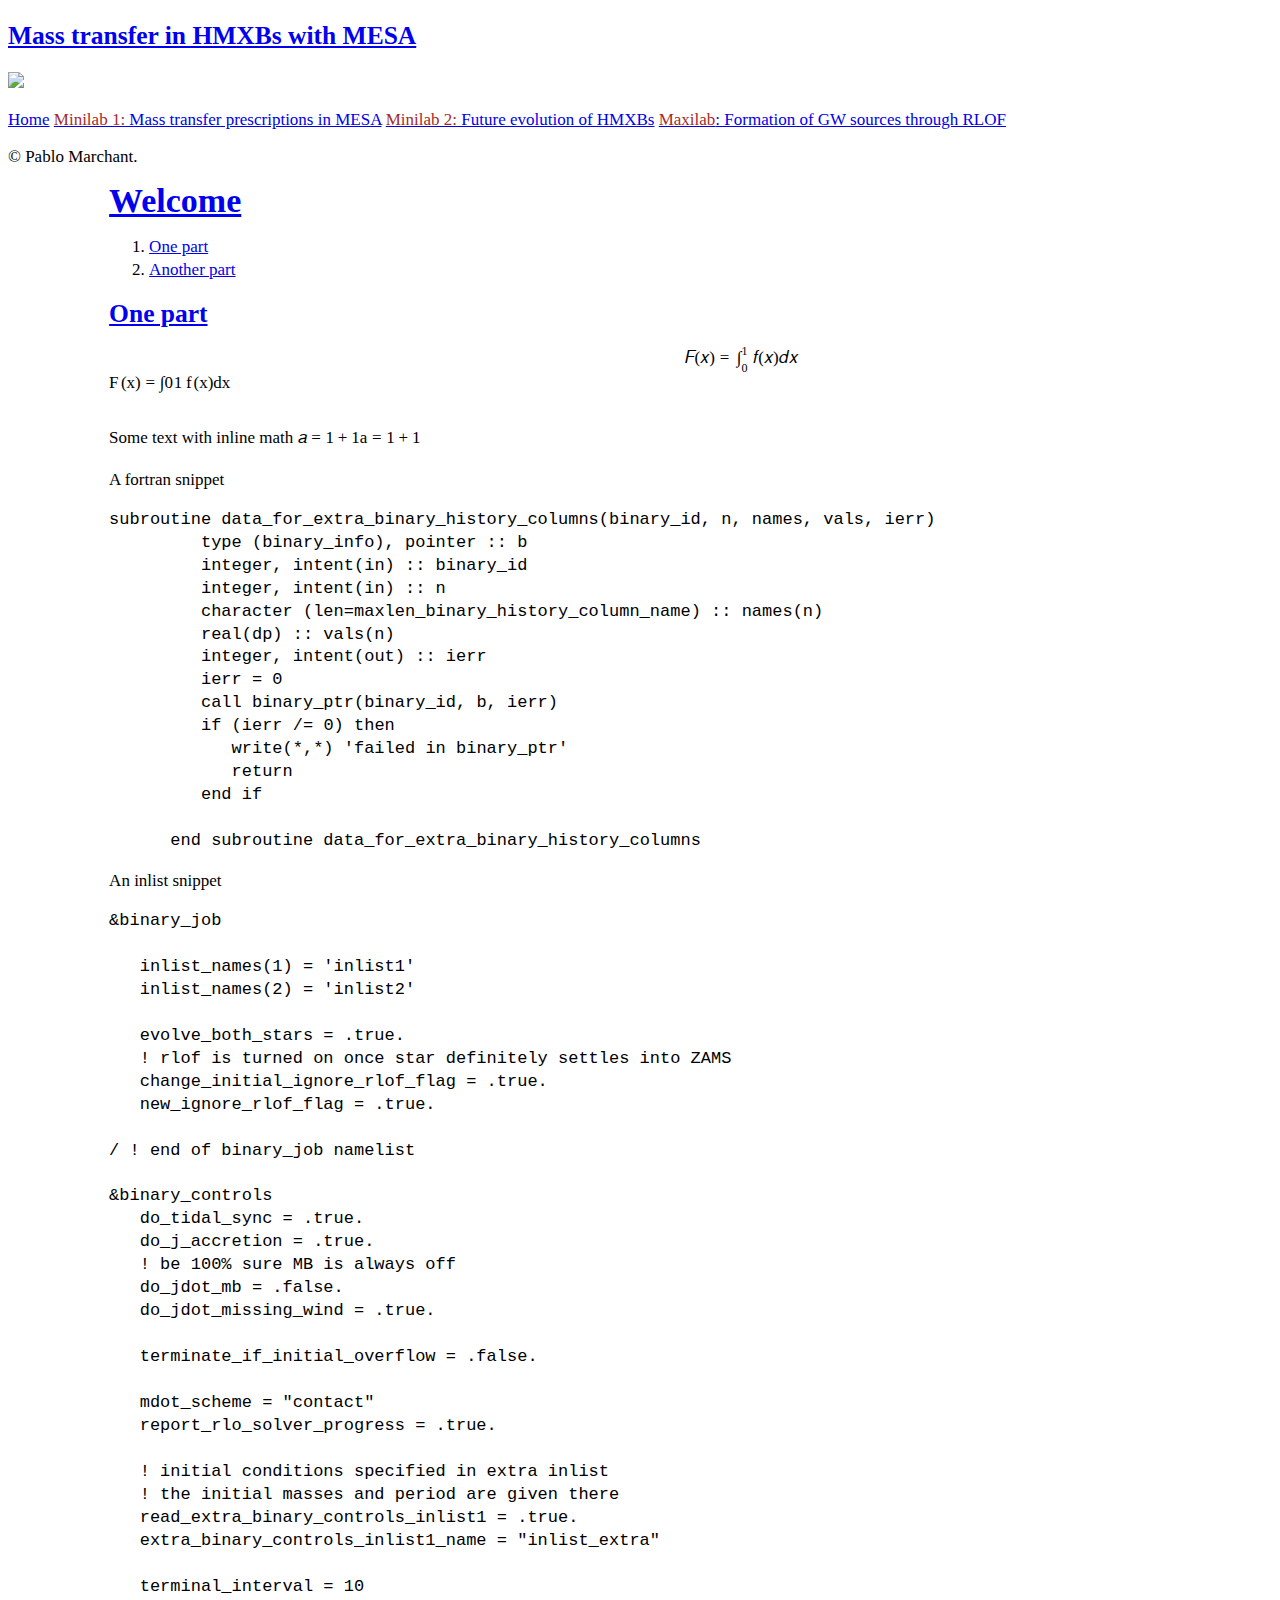
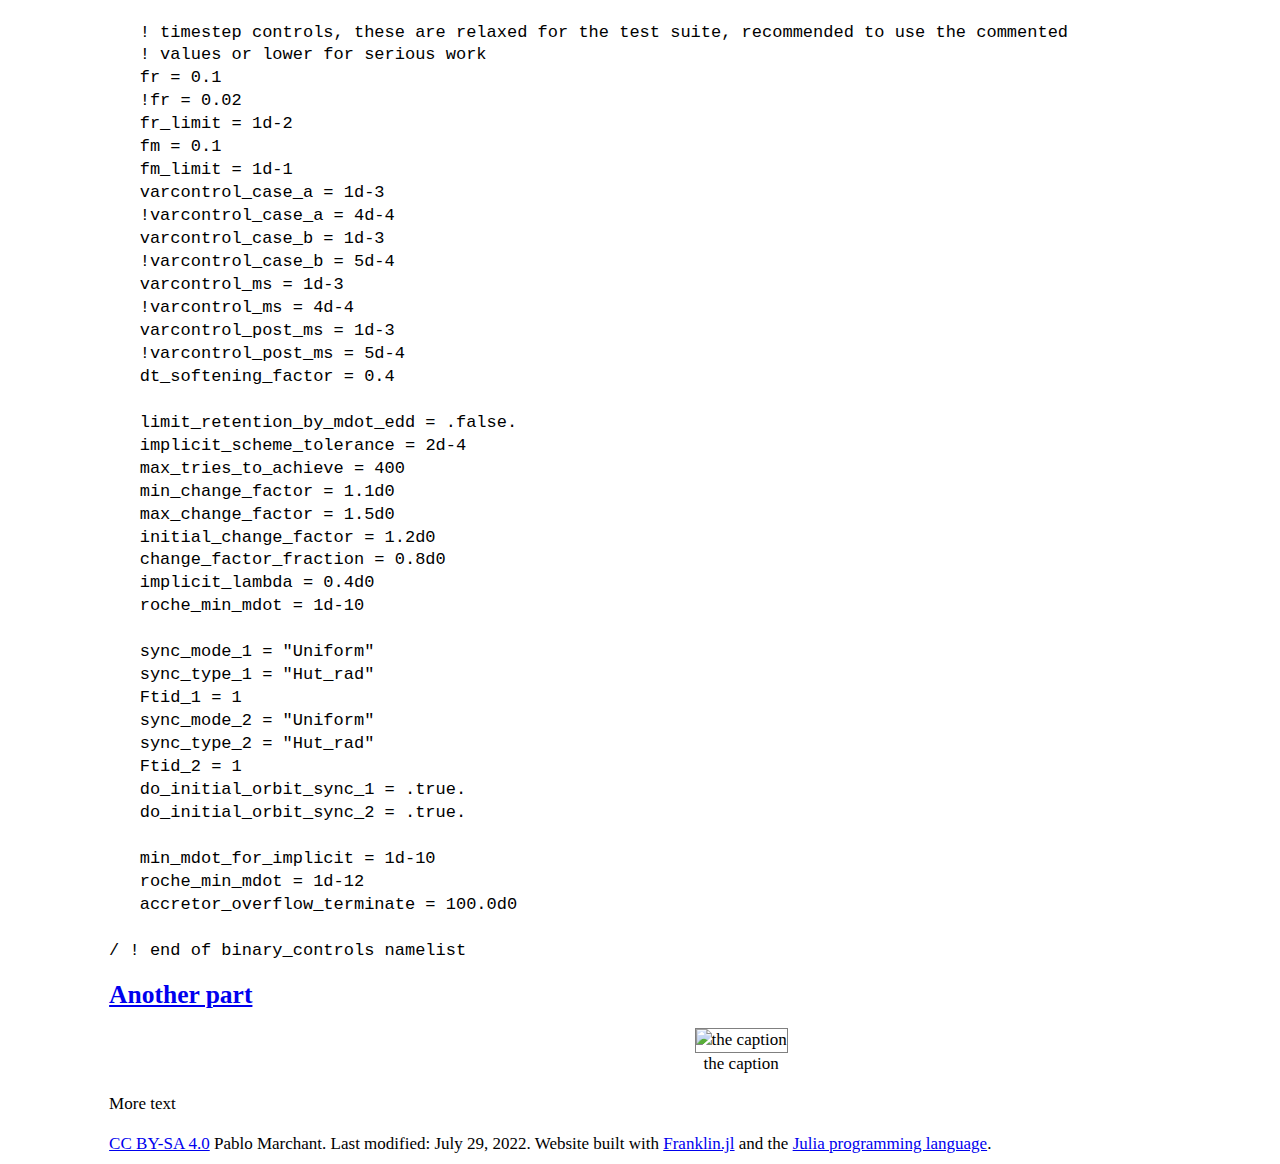
==== commit a6619418: "Deploying to gh-pages from  @ 6af87b9541d04b2d22114d15faabc139071d2657 🚀" ====
--- a/index.html
+++ b/index.html
@@ -83,4 +83,4 @@
    roche_min_mdot = <span class=hljs-number >1d-12</span>
    accretor_overflow_terminate = <span class=hljs-number >100.0d0</span>
          
-/ <span class=hljs-comment >! end of binary_controls namelist</span></code></pre> <h2 id=another_part ><a href="#another_part" class=header-anchor >Another part</a></h2> <figure style="text-align:center;"> <img src="/mesa2022_hmxb/assets/maxilab/code/output/roche.svg" style="padding:0; width:100%;border: 1px solid gray;" alt=" the caption"/> <figcaption> the caption</figcaption> </figure> <p>More text</p> <div class=page-foot > <a href="http://creativecommons.org/licenses/by-sa/4.0/">CC BY-SA 4.0</a> Pablo Marchant. Last modified: July 05, 2022. Website built with <a href="https://github.com/tlienart/Franklin.jl">Franklin.jl</a> and the <a href="https://julialang.org">Julia programming language</a>. </div> <script> var coll = document.getElementsByClassName("collapsible"); var i; for (i = 0; i < coll.length; i++) { coll[i].addEventListener("click", function() { this.classList.toggle("active"); var content = this.nextElementSibling; if (content.style.display === "block") { content.style.display = "none"; } else { content.style.display = "block"; } }); } </script></div> </div>+/ <span class=hljs-comment >! end of binary_controls namelist</span></code></pre> <h2 id=another_part ><a href="#another_part" class=header-anchor >Another part</a></h2> <figure style="text-align:center;"> <img src="/mesa2022_hmxb/assets/maxilab/code/output/roche.svg" style="padding:0; width:100%;border: 1px solid gray;" alt=" the caption"/> <figcaption> the caption</figcaption> </figure> <p>More text</p> <div class=page-foot > <a href="http://creativecommons.org/licenses/by-sa/4.0/">CC BY-SA 4.0</a> Pablo Marchant. Last modified: July 29, 2022. Website built with <a href="https://github.com/tlienart/Franklin.jl">Franklin.jl</a> and the <a href="https://julialang.org">Julia programming language</a>. </div> <script> var coll = document.getElementsByClassName("collapsible"); var i; for (i = 0; i < coll.length; i++) { coll[i].addEventListener("click", function() { this.classList.toggle("active"); var content = this.nextElementSibling; if (content.style.display === "block") { content.style.display = "none"; } else { content.style.display = "block"; } }); } </script></div> </div>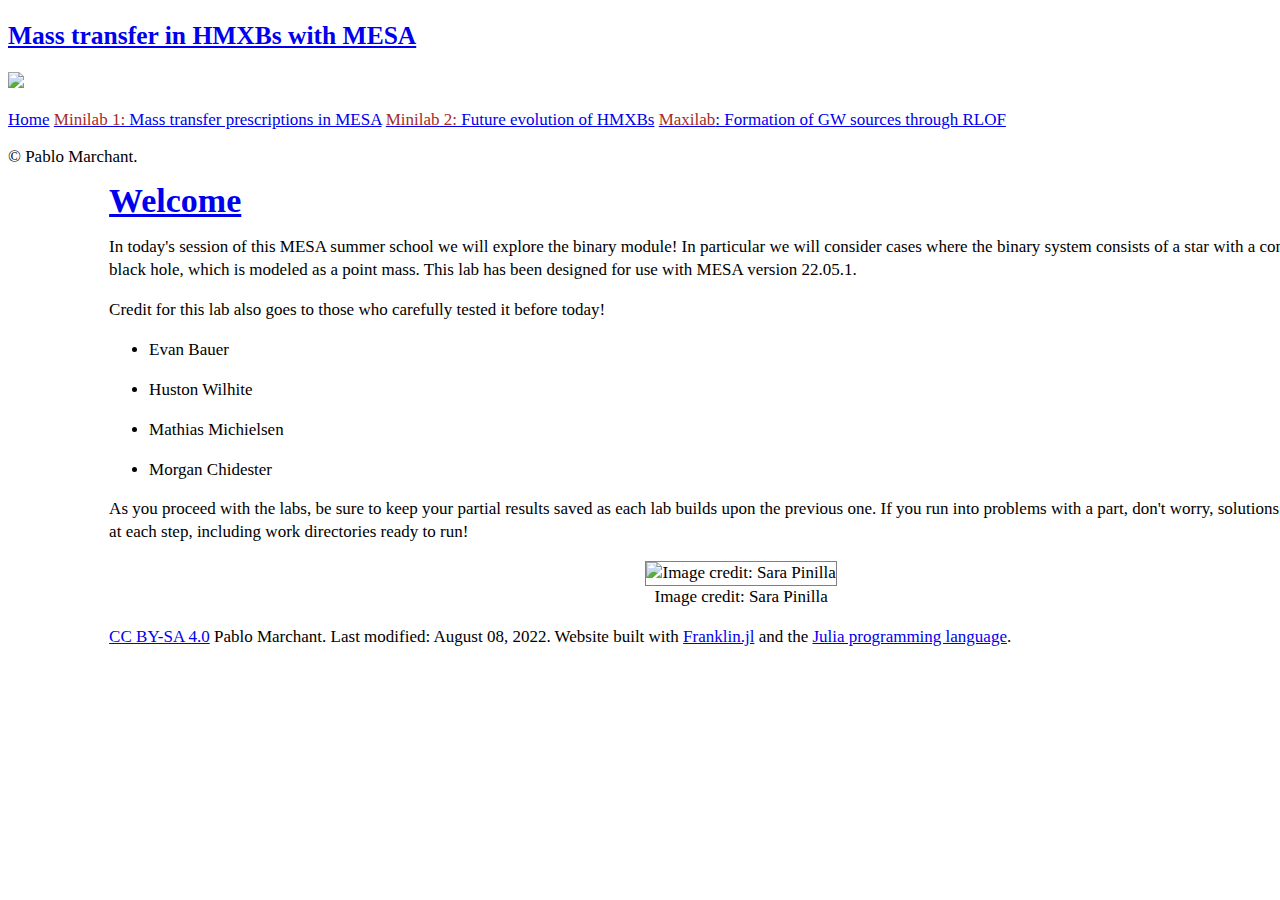
==== commit 14527352: "Deploying to gh-pages from  @ 8fded3aa17eec0288713f48589ba7ae466a69b8c 🚀" ====
--- a/index.html
+++ b/index.html
@@ -1,86 +1 @@
-<!doctype html> <html lang=en > <meta charset=UTF-8 > <meta name=viewport  content="width=device-width, initial-scale=1"> <link rel=stylesheet  href="/mesa2022_hmxb/libs/katex/katex.min.css"> <link rel=stylesheet  href="/mesa2022_hmxb/libs/highlight/github.min.css"> <link rel=stylesheet  href="/mesa2022_hmxb/css/franklin.css"> <link rel=stylesheet  href="/mesa2022_hmxb/css/poole_hyde.css"> <link rel=stylesheet  href="/mesa2022_hmxb/css/extras.css"> <style> html {font-size: 17px;} .franklin-content {position: relative; padding-left: 8%; padding-right: 5%; line-height: 1.35em;} @media (min-width: 940px) { .franklin-content {width: 100%; margin-left: auto; margin-right: auto;} } @media (max-width: 768px) { .franklin-content {padding-left: 6%; padding-right: 6%;} } </style> <link rel=icon  href="/mesa2022_hmxb/assets/favicon.png"> <title>MESA summer school 2022: Modeling of HMXBs with MESA</title> <div class=sidebar > <div class="container sidebar-sticky"> <div class=sidebar-about > <h2><a href="/mesa2022_hmxb/">Mass transfer in HMXBs with MESA</a></h2> <img src="/mesa2022_hmxb/assets/PobreEstrella.png"/> <p class=lead ></p> </div> <nav class=sidebar-nav > <a class="sidebar-nav-item active" href="/mesa2022_hmxb/">Home</a> <a class="sidebar-nav-item " href="/mesa2022_hmxb/minilab1/"><span style="color:brown">Minilab 1:</span> Mass transfer prescriptions in MESA</a> <a class="sidebar-nav-item " href="/mesa2022_hmxb/minilab2/"><span style="color:brown">Minilab 2:</span> Future evolution of HMXBs</a> <a class="sidebar-nav-item " href="/mesa2022_hmxb/maxilab/"><span style="color:brown">Maxilab</span>: Formation of GW sources through RLOF</a> </nav> <p>&copy; Pablo Marchant.</p> </div> </div> <div class="content container"> <div class=franklin-content > <h1 id=welcome ><a href="#welcome" class=header-anchor >Welcome</a></h1> <p><div class=franklin-toc ><ol><li><a href="#one_part">One part</a><li><a href="#another_part">Another part</a></ol></div> </p> <h2 id=one_part ><a href="#one_part" class=header-anchor >One part</a></h2> <span class=katex-display ><span class=katex ><span class=katex-mathml ><math xmlns="http://www.w3.org/1998/Math/MathML" display=block ><semantics><mrow><mi>F</mi><mo stretchy=false >(</mo><mi>x</mi><mo stretchy=false >)</mo><mo>=</mo><msubsup><mo>∫</mo><mn>0</mn><mn>1</mn></msubsup><mi>f</mi><mo stretchy=false >(</mo><mi>x</mi><mo stretchy=false >)</mo><mi>d</mi><mi>x</mi></mrow><annotation encoding="application/x-tex">F(x)=\int_0^1 f(x)dx</annotation></semantics></math></span><span class=katex-html  aria-hidden=true ><span class=base ><span class=strut  style="height:1em;vertical-align:-0.25em;"></span><span class="mord mathnormal" style="margin-right:0.13889em;">F</span><span class=mopen >(</span><span class="mord mathnormal">x</span><span class=mclose >)</span><span class=mspace  style="margin-right:0.2778em;"></span><span class=mrel >=</span><span class=mspace  style="margin-right:0.2778em;"></span></span><span class=base ><span class=strut  style="height:2.476em;vertical-align:-0.9119em;"></span><span class=mop ><span class="mop op-symbol large-op" style="margin-right:0.44445em;position:relative;top:-0.0011em;">∫</span><span class=msupsub ><span class="vlist-t vlist-t2"><span class=vlist-r ><span class=vlist  style="height:1.564em;"><span style="top:-1.7881em;margin-left:-0.4445em;margin-right:0.05em;"><span class=pstrut  style="height:2.7em;"></span><span class="sizing reset-size6 size3 mtight"><span class="mord mtight">0</span></span></span><span style="top:-3.8129em;margin-right:0.05em;"><span class=pstrut  style="height:2.7em;"></span><span class="sizing reset-size6 size3 mtight"><span class="mord mtight">1</span></span></span></span><span class=vlist-s >​</span></span><span class=vlist-r ><span class=vlist  style="height:0.9119em;"><span></span></span></span></span></span></span><span class=mspace  style="margin-right:0.1667em;"></span><span class="mord mathnormal" style="margin-right:0.10764em;">f</span><span class=mopen >(</span><span class="mord mathnormal">x</span><span class=mclose >)</span><span class="mord mathnormal">d</span><span class="mord mathnormal">x</span></span></span></span></span> <p>Some text with inline math <span class=katex ><span class=katex-mathml ><math xmlns="http://www.w3.org/1998/Math/MathML"><semantics><mrow><mi>a</mi><mo>=</mo><mn>1</mn><mo>+</mo><mn>1</mn></mrow><annotation encoding="application/x-tex">a=1+1</annotation></semantics></math></span><span class=katex-html  aria-hidden=true ><span class=base ><span class=strut  style="height:0.4306em;"></span><span class="mord mathnormal">a</span><span class=mspace  style="margin-right:0.2778em;"></span><span class=mrel >=</span><span class=mspace  style="margin-right:0.2778em;"></span></span><span class=base ><span class=strut  style="height:0.7278em;vertical-align:-0.0833em;"></span><span class=mord >1</span><span class=mspace  style="margin-right:0.2222em;"></span><span class=mbin >+</span><span class=mspace  style="margin-right:0.2222em;"></span></span><span class=base ><span class=strut  style="height:0.6444em;"></span><span class=mord >1</span></span></span></span></p> <p>A fortran snippet</p> <pre><code class="fortran hljs"><span class=hljs-function ><span class=hljs-keyword >subroutine</span></span> data_for_extra_binary_history_columns(binary_id, n, names, vals, ierr)
-         <span class=hljs-keyword >type</span> (binary_info), <span class=hljs-keyword >pointer</span> :: b
-         <span class=hljs-keyword >integer</span>, <span class=hljs-keyword >intent</span>(<span class=hljs-keyword >in</span>) :: binary_id
-         <span class=hljs-keyword >integer</span>, <span class=hljs-keyword >intent</span>(<span class=hljs-keyword >in</span>) :: n
-         <span class=hljs-keyword >character</span> (len=maxlen_binary_history_column_name) :: names(n)
-         <span class=hljs-keyword >real</span>(dp) :: vals(n)
-         <span class=hljs-keyword >integer</span>, <span class=hljs-keyword >intent</span>(<span class=hljs-keyword >out</span>) :: ierr
-         ierr = <span class=hljs-number >0</span>
-         <span class=hljs-keyword >call</span> binary_ptr(binary_id, b, ierr)
-         <span class=hljs-keyword >if</span> (ierr /= <span class=hljs-number >0</span>) <span class=hljs-keyword >then</span>
-            <span class=hljs-built_in >write</span>(*,*) <span class=hljs-string >&#x27;failed in binary_ptr&#x27;</span>
-            <span class=hljs-keyword >return</span>
-         <span class=hljs-keyword >end</span> <span class=hljs-keyword >if</span>
-         
-      <span class=hljs-keyword >end</span> <span class=hljs-function ><span class=hljs-keyword >subroutine</span></span> data_for_extra_binary_history_columns</code></pre> <p>An inlist snippet</p> <pre><code class="fortran hljs">&amp;binary_job
-
-   inlist_names(<span class=hljs-number >1</span>) = <span class=hljs-string >&#x27;inlist1&#x27;</span> 
-   inlist_names(<span class=hljs-number >2</span>) = <span class=hljs-string >&#x27;inlist2&#x27;</span>
-
-   evolve_both_stars = .true.
-   <span class=hljs-comment >! rlof is turned on once star definitely settles into ZAMS</span>
-   change_initial_ignore_rlof_flag = .true.
-   new_ignore_rlof_flag = .true.
-
-/ <span class=hljs-comment >! end of binary_job namelist</span>
-
-&amp;binary_controls
-   do_tidal_sync = .true.
-   do_j_accretion = .true.
-   <span class=hljs-comment >! be 100% sure MB is always off</span>
-   do_jdot_mb = .false.
-   do_jdot_missing_wind = .true.
-
-   terminate_if_initial_overflow = .false.
-
-   mdot_scheme = <span class=hljs-string >&quot;contact&quot;</span>
-   report_rlo_solver_progress = .true.
-
-   <span class=hljs-comment >! initial conditions specified in extra inlist</span>
-   <span class=hljs-comment >! the initial masses and period are given there</span>
-   read_extra_binary_controls_inlist1 = .true.
-   extra_binary_controls_inlist1_name = <span class=hljs-string >&quot;inlist_extra&quot;</span>
-
-   terminal_interval = <span class=hljs-number >10</span>
-
-   <span class=hljs-comment >! timestep controls, these are relaxed for the test suite, recommended to use the commented</span>
-   <span class=hljs-comment >! values or lower for serious work</span>
-   fr = <span class=hljs-number >0.1</span>
-   <span class=hljs-comment >!fr = 0.02</span>
-   fr_limit = <span class=hljs-number >1d-2</span>
-   fm = <span class=hljs-number >0.1</span>
-   fm_limit = <span class=hljs-number >1d-1</span>
-   varcontrol_case_a = <span class=hljs-number >1d-3</span>
-   <span class=hljs-comment >!varcontrol_case_a = 4d-4</span>
-   varcontrol_case_b = <span class=hljs-number >1d-3</span>
-   <span class=hljs-comment >!varcontrol_case_b = 5d-4</span>
-   varcontrol_ms = <span class=hljs-number >1d-3</span>
-   <span class=hljs-comment >!varcontrol_ms = 4d-4</span>
-   varcontrol_post_ms = <span class=hljs-number >1d-3</span>
-   <span class=hljs-comment >!varcontrol_post_ms = 5d-4</span>
-   dt_softening_factor = <span class=hljs-number >0.4</span>
-
-   limit_retention_by_mdot_edd = .false.
-   implicit_scheme_tolerance = <span class=hljs-number >2d-4</span>
-   max_tries_to_achieve = <span class=hljs-number >400</span>
-   min_change_factor = <span class=hljs-number >1.1d0</span>
-   max_change_factor = <span class=hljs-number >1.5d0</span>
-   initial_change_factor = <span class=hljs-number >1.2d0</span>
-   change_factor_fraction = <span class=hljs-number >0.8d0</span>
-   implicit_lambda = <span class=hljs-number >0.4d0</span>
-   roche_min_mdot = <span class=hljs-number >1d-10</span>
-
-   sync_mode_1 = <span class=hljs-string >&quot;Uniform&quot;</span>
-   sync_type_1 = <span class=hljs-string >&quot;Hut_rad&quot;</span>
-   Ftid_1 = <span class=hljs-number >1</span>
-   sync_mode_2 = <span class=hljs-string >&quot;Uniform&quot;</span>
-   sync_type_2 = <span class=hljs-string >&quot;Hut_rad&quot;</span>
-   Ftid_2 = <span class=hljs-number >1</span>
-   do_initial_orbit_sync_1 = .true.
-   do_initial_orbit_sync_2 = .true.
-
-   min_mdot_for_implicit = <span class=hljs-number >1d-10</span>
-   roche_min_mdot = <span class=hljs-number >1d-12</span>
-   accretor_overflow_terminate = <span class=hljs-number >100.0d0</span>
-         
-/ <span class=hljs-comment >! end of binary_controls namelist</span></code></pre> <h2 id=another_part ><a href="#another_part" class=header-anchor >Another part</a></h2> <figure style="text-align:center;"> <img src="/mesa2022_hmxb/assets/maxilab/code/output/roche.svg" style="padding:0; width:100%;border: 1px solid gray;" alt=" the caption"/> <figcaption> the caption</figcaption> </figure> <p>More text</p> <div class=page-foot > <a href="http://creativecommons.org/licenses/by-sa/4.0/">CC BY-SA 4.0</a> Pablo Marchant. Last modified: July 29, 2022. Website built with <a href="https://github.com/tlienart/Franklin.jl">Franklin.jl</a> and the <a href="https://julialang.org">Julia programming language</a>. </div> <script> var coll = document.getElementsByClassName("collapsible"); var i; for (i = 0; i < coll.length; i++) { coll[i].addEventListener("click", function() { this.classList.toggle("active"); var content = this.nextElementSibling; if (content.style.display === "block") { content.style.display = "none"; } else { content.style.display = "block"; } }); } </script></div> </div>+<!doctype html> <html lang=en > <meta charset=UTF-8 > <meta name=viewport  content="width=device-width, initial-scale=1"> <link rel=stylesheet  href="/mesa2022_hmxb/css/franklin.css"> <link rel=stylesheet  href="/mesa2022_hmxb/css/poole_hyde.css"> <link rel=stylesheet  href="/mesa2022_hmxb/css/extras.css"> <style> html {font-size: 17px;} .franklin-content {position: relative; padding-left: 8%; padding-right: 5%; line-height: 1.35em;} @media (min-width: 940px) { .franklin-content {width: 100%; margin-left: auto; margin-right: auto;} } @media (max-width: 768px) { .franklin-content {padding-left: 6%; padding-right: 6%;} } </style> <link rel=icon  href="/mesa2022_hmxb/assets/favicon.png"> <title>MESA summer school 2022: Modeling of HMXBs with MESA</title> <div class=sidebar > <div class="container sidebar-sticky"> <div class=sidebar-about > <h2><a href="/mesa2022_hmxb/">Mass transfer in HMXBs with MESA</a></h2> <img src="/mesa2022_hmxb/assets/PobreEstrella.png"/> <p class=lead ></p> </div> <nav class=sidebar-nav > <a class="sidebar-nav-item active" href="/mesa2022_hmxb/">Home</a> <a class="sidebar-nav-item " href="/mesa2022_hmxb/minilab1/"><span style="color:brown">Minilab 1:</span> Mass transfer prescriptions in MESA</a> <a class="sidebar-nav-item " href="/mesa2022_hmxb/minilab2/"><span style="color:brown">Minilab 2:</span> Future evolution of HMXBs</a> <a class="sidebar-nav-item " href="/mesa2022_hmxb/maxilab/"><span style="color:brown">Maxilab</span>: Formation of GW sources through RLOF</a> </nav> <p>&copy; Pablo Marchant.</p> </div> </div> <div class="content container"> <div class=franklin-content ><h1 id=welcome ><a href="#welcome" class=header-anchor >Welcome</a></h1> <p>In today&#39;s session of this MESA summer school we will explore the binary module&#33; In particular we will consider cases where the binary system consists of a star with a companion black hole, which is modeled as a point mass. This lab has been designed for use with MESA version 22.05.1.</p> <p>Credit for this lab also goes to those who carefully tested it before today&#33;</p> <ul> <li><p>Evan Bauer</p> <li><p>Huston Wilhite</p> <li><p>Mathias Michielsen</p> <li><p>Morgan Chidester</p> </ul> <p>As you proceed with the labs, be sure to keep your partial results saved as each lab builds upon the previous one. If you run into problems with a part, don&#39;t worry, solutions are provided at each step, including work directories ready to run&#33;</p> <figure style="text-align:center;"> <img src="/mesa2022_hmxb/assets/banner1.png" style="padding:0; width:100%;border: 1px solid gray;" alt=" Image credit: Sara Pinilla"/> <figcaption> Image credit: Sara Pinilla</figcaption> </figure> <div class=page-foot > <a href="http://creativecommons.org/licenses/by-sa/4.0/">CC BY-SA 4.0</a> Pablo Marchant. Last modified: August 08, 2022. Website built with <a href="https://github.com/tlienart/Franklin.jl">Franklin.jl</a> and the <a href="https://julialang.org">Julia programming language</a>. </div> <script> var coll = document.getElementsByClassName("collapsible"); var i; for (i = 0; i < coll.length; i++) { coll[i].addEventListener("click", function() { this.classList.toggle("active"); var content = this.nextElementSibling; if (content.style.display === "block") { content.style.display = "none"; } else { content.style.display = "block"; } }); } </script></div> </div>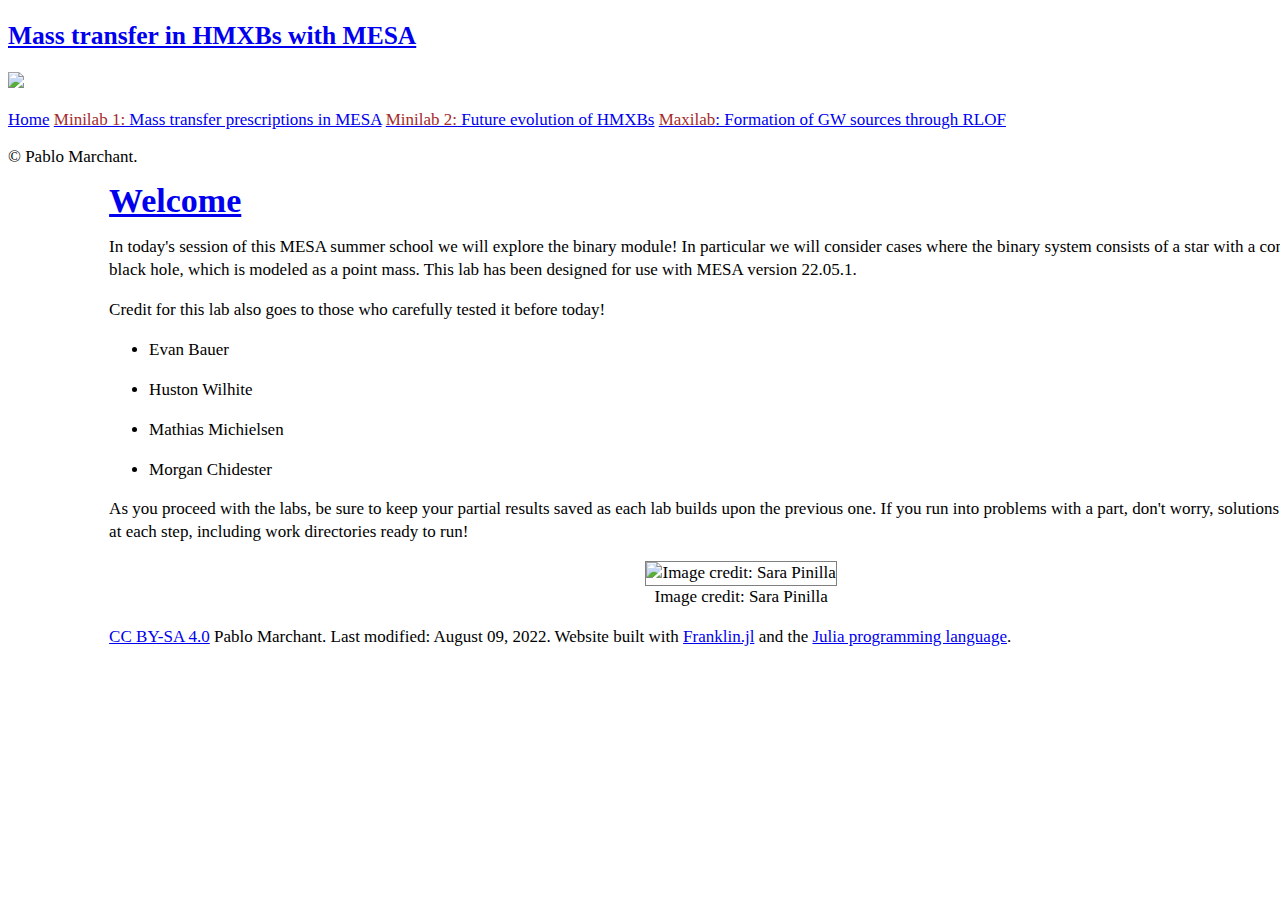
==== commit 3aa31955: "Deploying to gh-pages from  @ 2e8c3574a2a07129a4e1592a449075e5e66b7b01 🚀" ====
--- a/index.html
+++ b/index.html
@@ -1 +1 @@
-<!doctype html> <html lang=en > <meta charset=UTF-8 > <meta name=viewport  content="width=device-width, initial-scale=1"> <link rel=stylesheet  href="/mesa2022_hmxb/css/franklin.css"> <link rel=stylesheet  href="/mesa2022_hmxb/css/poole_hyde.css"> <link rel=stylesheet  href="/mesa2022_hmxb/css/extras.css"> <style> html {font-size: 17px;} .franklin-content {position: relative; padding-left: 8%; padding-right: 5%; line-height: 1.35em;} @media (min-width: 940px) { .franklin-content {width: 100%; margin-left: auto; margin-right: auto;} } @media (max-width: 768px) { .franklin-content {padding-left: 6%; padding-right: 6%;} } </style> <link rel=icon  href="/mesa2022_hmxb/assets/favicon.png"> <title>MESA summer school 2022: Modeling of HMXBs with MESA</title> <div class=sidebar > <div class="container sidebar-sticky"> <div class=sidebar-about > <h2><a href="/mesa2022_hmxb/">Mass transfer in HMXBs with MESA</a></h2> <img src="/mesa2022_hmxb/assets/PobreEstrella.png"/> <p class=lead ></p> </div> <nav class=sidebar-nav > <a class="sidebar-nav-item active" href="/mesa2022_hmxb/">Home</a> <a class="sidebar-nav-item " href="/mesa2022_hmxb/minilab1/"><span style="color:brown">Minilab 1:</span> Mass transfer prescriptions in MESA</a> <a class="sidebar-nav-item " href="/mesa2022_hmxb/minilab2/"><span style="color:brown">Minilab 2:</span> Future evolution of HMXBs</a> <a class="sidebar-nav-item " href="/mesa2022_hmxb/maxilab/"><span style="color:brown">Maxilab</span>: Formation of GW sources through RLOF</a> </nav> <p>&copy; Pablo Marchant.</p> </div> </div> <div class="content container"> <div class=franklin-content ><h1 id=welcome ><a href="#welcome" class=header-anchor >Welcome</a></h1> <p>In today&#39;s session of this MESA summer school we will explore the binary module&#33; In particular we will consider cases where the binary system consists of a star with a companion black hole, which is modeled as a point mass. This lab has been designed for use with MESA version 22.05.1.</p> <p>Credit for this lab also goes to those who carefully tested it before today&#33;</p> <ul> <li><p>Evan Bauer</p> <li><p>Huston Wilhite</p> <li><p>Mathias Michielsen</p> <li><p>Morgan Chidester</p> </ul> <p>As you proceed with the labs, be sure to keep your partial results saved as each lab builds upon the previous one. If you run into problems with a part, don&#39;t worry, solutions are provided at each step, including work directories ready to run&#33;</p> <figure style="text-align:center;"> <img src="/mesa2022_hmxb/assets/banner1.png" style="padding:0; width:100%;border: 1px solid gray;" alt=" Image credit: Sara Pinilla"/> <figcaption> Image credit: Sara Pinilla</figcaption> </figure> <div class=page-foot > <a href="http://creativecommons.org/licenses/by-sa/4.0/">CC BY-SA 4.0</a> Pablo Marchant. Last modified: August 08, 2022. Website built with <a href="https://github.com/tlienart/Franklin.jl">Franklin.jl</a> and the <a href="https://julialang.org">Julia programming language</a>. </div> <script> var coll = document.getElementsByClassName("collapsible"); var i; for (i = 0; i < coll.length; i++) { coll[i].addEventListener("click", function() { this.classList.toggle("active"); var content = this.nextElementSibling; if (content.style.display === "block") { content.style.display = "none"; } else { content.style.display = "block"; } }); } </script></div> </div>+<!doctype html> <html lang=en > <meta charset=UTF-8 > <meta name=viewport  content="width=device-width, initial-scale=1"> <link rel=stylesheet  href="/mesa2022_hmxb/css/franklin.css"> <link rel=stylesheet  href="/mesa2022_hmxb/css/poole_hyde.css"> <link rel=stylesheet  href="/mesa2022_hmxb/css/extras.css"> <style> html {font-size: 17px;} .franklin-content {position: relative; padding-left: 8%; padding-right: 5%; line-height: 1.35em;} @media (min-width: 940px) { .franklin-content {width: 100%; margin-left: auto; margin-right: auto;} } @media (max-width: 768px) { .franklin-content {padding-left: 6%; padding-right: 6%;} } </style> <link rel=icon  href="/mesa2022_hmxb/assets/favicon.png"> <title>MESA summer school 2022: Modeling of HMXBs with MESA</title> <div class=sidebar > <div class="container sidebar-sticky"> <div class=sidebar-about > <h2><a href="/mesa2022_hmxb/">Mass transfer in HMXBs with MESA</a></h2> <img src="/mesa2022_hmxb/assets/PobreEstrella.png"/> <p class=lead ></p> </div> <nav class=sidebar-nav > <a class="sidebar-nav-item active" href="/mesa2022_hmxb/">Home</a> <a class="sidebar-nav-item " href="/mesa2022_hmxb/minilab1/"><span style="color:brown">Minilab 1:</span> Mass transfer prescriptions in MESA</a> <a class="sidebar-nav-item " href="/mesa2022_hmxb/minilab2/"><span style="color:brown">Minilab 2:</span> Future evolution of HMXBs</a> <a class="sidebar-nav-item " href="/mesa2022_hmxb/maxilab/"><span style="color:brown">Maxilab</span>: Formation of GW sources through RLOF</a> </nav> <p>&copy; Pablo Marchant.</p> </div> </div> <div class="content container"> <div class=franklin-content ><h1 id=welcome ><a href="#welcome" class=header-anchor >Welcome</a></h1> <p>In today&#39;s session of this MESA summer school we will explore the binary module&#33; In particular we will consider cases where the binary system consists of a star with a companion black hole, which is modeled as a point mass. This lab has been designed for use with MESA version 22.05.1.</p> <p>Credit for this lab also goes to those who carefully tested it before today&#33;</p> <ul> <li><p>Evan Bauer</p> <li><p>Huston Wilhite</p> <li><p>Mathias Michielsen</p> <li><p>Morgan Chidester</p> </ul> <p>As you proceed with the labs, be sure to keep your partial results saved as each lab builds upon the previous one. If you run into problems with a part, don&#39;t worry, solutions are provided at each step, including work directories ready to run&#33;</p> <figure style="text-align:center;"> <img src="/mesa2022_hmxb/assets/banner1.png" style="padding:0; width:100%;border: 1px solid gray;" alt=" Image credit: Sara Pinilla"/> <figcaption> Image credit: Sara Pinilla</figcaption> </figure> <div class=page-foot > <a href="http://creativecommons.org/licenses/by-sa/4.0/">CC BY-SA 4.0</a> Pablo Marchant. Last modified: August 09, 2022. Website built with <a href="https://github.com/tlienart/Franklin.jl">Franklin.jl</a> and the <a href="https://julialang.org">Julia programming language</a>. </div> <script> var coll = document.getElementsByClassName("collapsible"); var i; for (i = 0; i < coll.length; i++) { coll[i].addEventListener("click", function() { this.classList.toggle("active"); var content = this.nextElementSibling; if (content.style.display === "block") { content.style.display = "none"; } else { content.style.display = "block"; } }); } </script></div> </div>